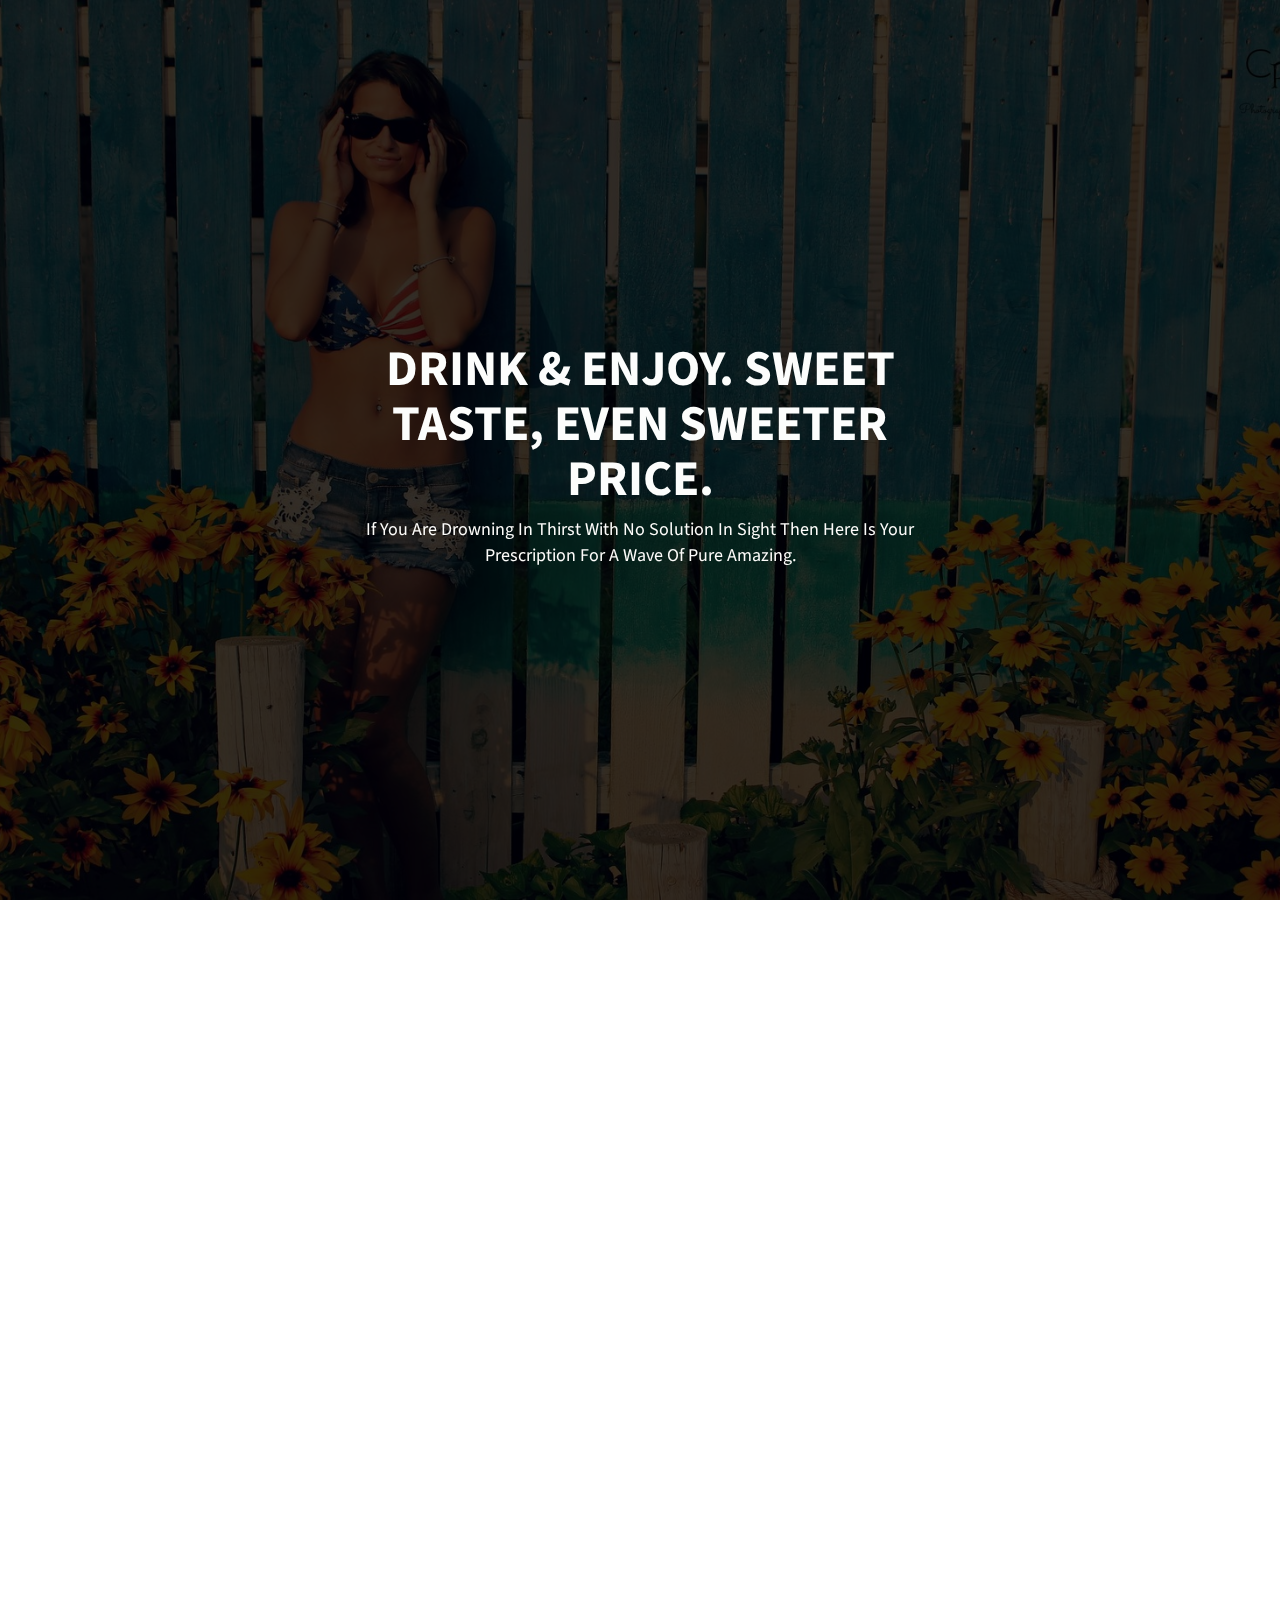
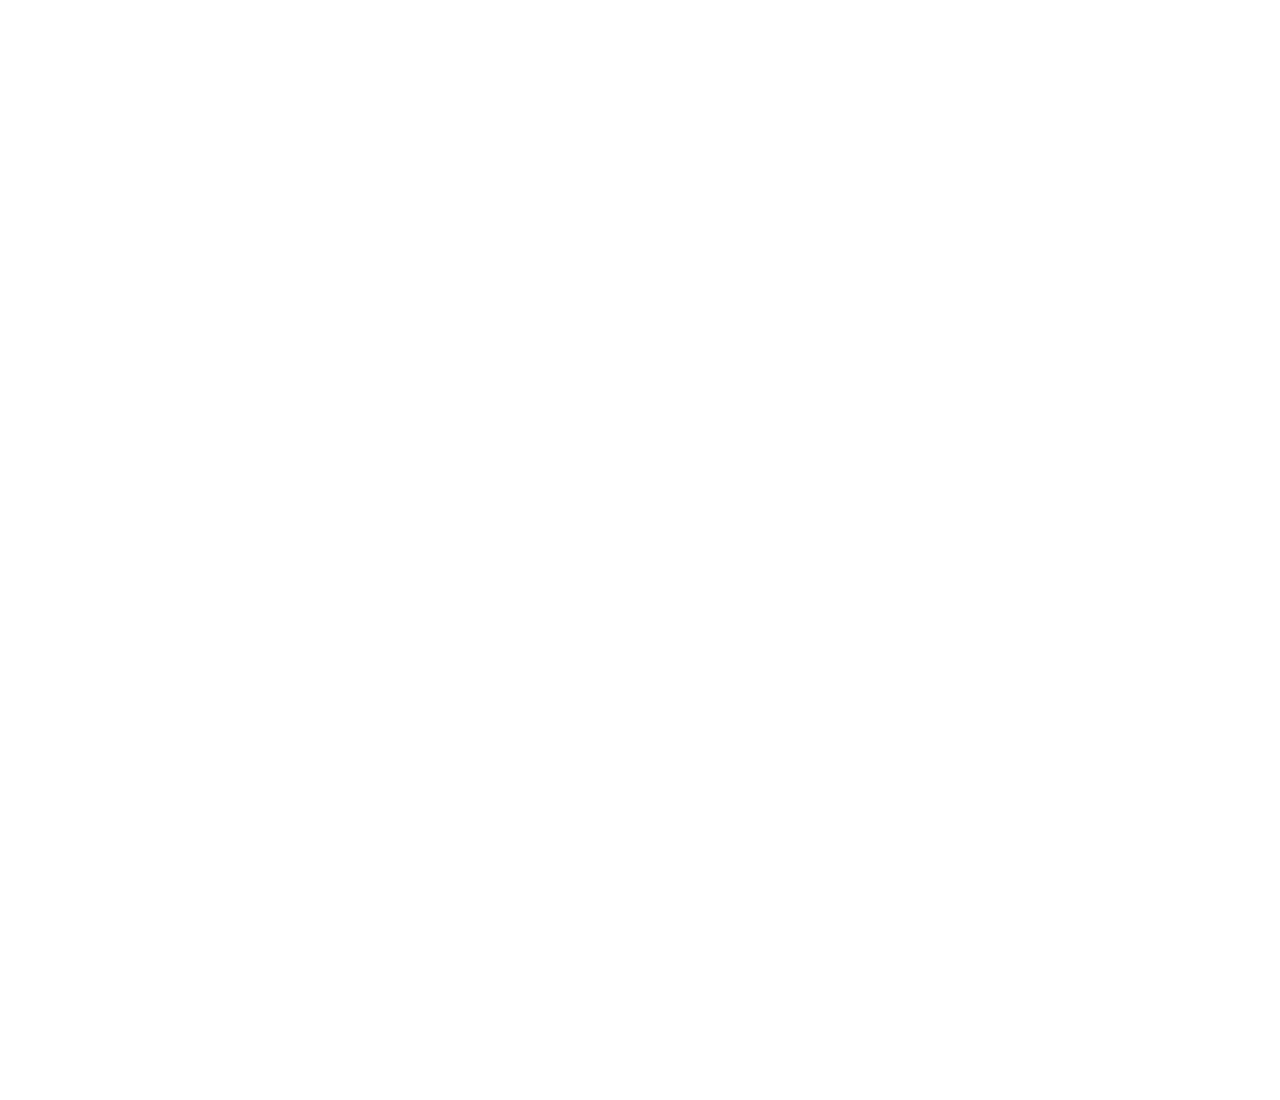
==== index.html @ 82027c2b "Three sections are completed, first and the third are incomplete" ====
<!doctype html>
<html class="no-js" lang="">
<head>
    <meta charset="utf-8">
    <meta http-equiv="x-ua-compatible" content="ie=edge">
    <title></title>
    <meta name="description" content="">
    <meta name="viewport" content="width=device-width, initial-scale=1">

    <link rel="apple-touch-icon" href="apple-touch-icon.png">
    <!-- Place favicon.ico in the root directory -->

    <link rel="stylesheet" href="css/normalize.css">
    <link rel="stylesheet" href="css/jquery.fullpage.min.css">
    <link rel="stylesheet" href="css/bootstrap.min.css">
    <link rel="stylesheet" href="css/main.css">
    <link href='https://fonts.googleapis.com/css?family=Source+Sans+Pro' rel='stylesheet' type='text/css'>
    <link href='https://fonts.googleapis.com/css?family=Allura' rel='stylesheet' type='text/css'>
    <script src="js/vendor/modernizr-2.8.3.min.js"></script>
    <!--<script src="js/vendor/jquery.shuffle.modernizr.min.js"></script>-->
</head>
<body>
<div id="layer"></div>
<div id="fullpage">
    <div class="section" id="first-section">
        <div class="container-fluid">
            <div class="row">
                <div class="col-lg-6 col-lg-offset-3">
                    <!--<div class="col-lg-10 col-lg-offset-1">-->
                    <h2 class="welcome-heading">Drink & Enjoy. Sweet taste, even sweeter price.</h2>
                    <p class="welcome-desc">If you are drowning in thirst with no solution in sight then here is your
                        prescription for a wave of pure amazing. </p>
                    <!--</div>-->
                </div>
            </div>
        </div>
    </div>
    <div class="section" id="second-section">
        <div class="container-fluid">
            <div class="row">
                <div class="col-xs-12" id="sub-sections">
                    <div class="row" id="first-half">
                        <div class="col-lg-5 col-lg-offset-2" id="message">
                            <h2 class="section-heading">Our Message</h2>
                            <p class="heading-desc">because we care</p>
                            <blockquote><p class="message-quote">
                                Ah, feel that? That's the feeling you get when you quench your thirst with a
                                refreshing Southern Sweetwater product knowing that you didn't break the bank to do so.
                                Our made in the USA product dominates taste buds by providing drinkers with a
                                refreshing, full flavor like no other.
                            </p>
                            </blockquote>
                            <p class="signature">Sweet Water</p>
                        </div>
                        <div class="col-lg-5 col-lg-offset-0 hidden-xs hidden-sm" id="art">
                            <img src="img/splash.png" alt="">
                        </div>
                    </div>
                    <div class="row" id="second-half">
                        <div class="col-lg-6 col-lg-offset-3">
                            <h1></h1>
                        </div>
                    </div>
                </div>

            </div>
        </div>
    </div>
    <div class="section" id="fourth-section">
        <div class="container-fluid">
            <div class="row">
                <h2 class="section-heading">Our Products</h2>
                <p class="heading-desc">Your satisfaction</p>
            </div>
            <div class="row">
                <!--<div class="col-lg-12 col-lg-offset-0 col-md-8 col-md-offset-2">-->
                    <!--<div class="btn-group" data-toggle="buttons">-->
                        <!--<label class="btn btn-lg btn-primary active">-->
                            <!--<input type="radio" name="options" id="all-products" autocomplete="off" checked>All-->
                        <!--</label>-->
                        <!--<label class="btn btn-lg btn-primary">-->
                            <!--<input type="radio" name="options" id="bubble-gum" autocomplete="off">Bubble Gum-->
                        <!--</label>-->
                        <!--<label class="btn btn-lg btn-primary">-->
                            <!--<input type="radio" name="options" id="fruit-punch" autocomplete="off">Fruit Punch-->
                        <!--</label>-->
                        <!--<label class="btn btn-lg btn-primary">-->
                            <!--<input type="radio" name="options" id="grape" autocomplete="off">Grape-->
                        <!--</label>-->
                        <!--<label class="btn btn-lg btn-primary">-->
                            <!--<input type="radio" name="options" id="lemonade" autocomplete="off">Lemonade-->
                        <!--</label>-->
                        <!--<label class="btn btn-lg btn-primary">-->
                            <!--<input type="radio" name="options" id="orange" autocomplete="off">Orange-->
                        <!--</label>-->
                        <!--<label class="btn btn-lg btn-primary">-->
                            <!--<input type="radio" name="options" id="raspberry" autocomplete="off">Raspberry-->
                        <!--</label>-->
                        <!--<label class="btn btn-lg btn-primary">-->
                            <!--<input type="radio" name="options" id="peach" autocomplete="off">Peach-->
                        <!--</label>-->
                        <!--<label class="btn btn-lg btn-primary">-->
                            <!--<input type="radio" name="options" id="pineapple" autocomplete="off">Pineapple-->
                        <!--</label>-->
                        <!--<label class="btn btn-lg btn-primary">-->
                            <!--<input type="radio" name="options" id="mango" autocomplete="off">Mango-->
                        <!--</label>-->
                        <!--<label class="btn btn-lg btn-primary">-->
                            <!--<input type="radio" name="options" id="strawberry" autocomplete="off">Strawberry-->
                        <!--</label>-->
                        <!--<label class="btn btn-lg btn-primary">-->
                            <!--<input type="radio" name="options" id="watermelon" autocomplete="off">Watermelon-->
                        <!--</label>-->
                    <!--</div>-->
                <!--</div>-->
                <div class="filter-options col-lg-12 col-lg-offset-0 col-md-8 col-md-offset-2">
                    <button class="btn btn-default" data-group="all">All</button>
                    <button class="btn btn-default" data-group="bubble-gum">Bubble Gum</button>
                    <button class="btn btn-default" data-group="fruit-punch">Fruit Punch</button>
                    <button class="btn btn-default" data-group="grape">Grape</button>
                    <button class="btn btn-default" data-group="lemonade">Lemonade</button>
                    <button class="btn btn-default" data-group="orange">Orange</button>
                    <button class="btn btn-default" data-group="raspberry">Raspberry</button>
                    <button class="btn btn-default" data-group="peach">Peach</button>
                    <button class="btn btn-default" data-group="pineapple">Pineapple</button>
                    <button class="btn btn-default" data-group="mango">Mango</button>
                    <button class="btn btn-default" data-group="strawberry">Strawberry</button>
                    <button class="btn btn-default" data-group="watermelon">Watermelon</button>
                </div>
            </div>

            <div id="grid" class="row products-catalog">
                <div class="col-lg-2 col-md-3 col-sm-3 col-xs-6 product-img" data-groups='["all","raspberry"]'>
                    <img
                            src="img/products/sweetwater/SW-Bottle-Blue-Raspberry.png" alt=""
                            class="img-responsive product-bottle center-block">
                    <div class="product-shadow"><img src="img/shadow4.png" class="img-responsive center-block" alt="">
                    </div>
                </div>
                <div class="col-lg-2 col-md-3 col-sm-3 col-xs-6 product-img" data-groups='["all","fruit-punch"]'><img
                        src="img/products/sweetwater/SW-Bottle-Fruit-Punch.png" alt=""
                        class="img-responsive product-bottle center-block">
                    <div class="product-shadow"><img src="img/shadow4.png" class="img-responsive center-block" alt="">
                    </div>
                </div>
                <div class="col-lg-2 col-md-3 col-sm-3 col-xs-6 product-img" data-groups='["all","grape"]'><img
                        src="img/products/sweetwater/SW-Bottle-Grape.png" alt=""
                        class="img-responsive product-bottle center-block">
                    <div class="product-shadow"><img src="img/shadow4.png" class="img-responsive center-block" alt="">
                    </div>
                </div>
                <div class="col-lg-2 col-md-3 col-sm-3 col-xs-6 product-img" data-groups='["all","strawberry"]'><img
                        src="img/products/sweetwater/SW-Bottle-Kiwi-Strawberry.png"
                        alt=""
                        class="img-responsive product-bottle center-block">
                    <div class="product-shadow"><img src="img/shadow4.png" class="img-responsive center-block" alt="">
                    </div>
                </div>
                <div class="col-lg-2 col-md-3 col-sm-3 col-xs-6 product-img" data-groups='["all","mango"]'>
                    <img src="img/products/sweetwater/SW-Bottle-Mango.png"
                         alt=""
                         class="img-responsive product-bottle center-block">
                    <div class="product-shadow"><img src="img/shadow4.png" class="img-responsive center-block" alt="">
                    </div>
                </div>
                <div class="col-lg-2 col-md-3 col-sm-3 col-xs-6 product-img" data-groups='["all","pineapple"]'><img
                        src="img/products/sweetwater/SW-Bottle-Pineapple.png" alt=""
                        class="img-responsive product-bottle center-block">
                    <div class="product-shadow"><img src="img/shadow4.png" class="img-responsive center-block" alt="">
                    </div>
                </div>
                <div class="col-lg-2 col-md-3 col-sm-3 col-xs-6 product-img" data-groups='["all",""]'><img
                        src="img/products/sweetwater/SW-Bottle-Strawberry.png" alt="strawberry"
                        class="img-responsive product-bottle center-block">
                    <div class="product-shadow"><img src="img/shadow4.png" class="img-responsive center-block" alt="">
                    </div>
                </div>
                <div class="col-lg-2 col-md-3 col-sm-3 col-xs-6 product-img" data-groups='["all","watermelon"]'><img
                        src="img/products/sweetwater/SW-Bottle-Watermelon.png" alt=""
                        class="img-responsive product-bottle center-block">
                    <div class="product-shadow"><img src="img/shadow4.png" class="img-responsive center-block" alt="">
                    </div>
                </div>
                <div class="col-lg-2 col-md-3 col-sm-3 col-xs-6 product-img" data-groups='["all","bubble-gum"]'>
                    <img src="img/products/sweeties/Bubble-Gum-Blast.png"
                         alt=""
                         class="img-responsive product-bottle center-block">
                    <div class="product-shadow"><img src="img/shadow4.png" class="img-responsive center-block" alt="">
                    </div>
                </div>
                <div class="col-lg-2 col-md-3 col-sm-3 col-xs-6 product-img" data-groups='["all","fruit-punch"]'><img
                        src="img/products/sweeties/Fruit-Punch-Fandango.png" alt=""
                        class="img-responsive product-bottle center-block">
                    <div class="product-shadow"><img src="img/shadow4.png" class="img-responsive center-block" alt="">
                    </div>
                </div>
                <div class="col-lg-2 col-md-3 col-sm-3 col-xs-6 product-img" data-groups='["all","grape"]'><img
                        src="img/products/sweeties/Giggle-Grape.png" alt=""
                        class="img-responsive product-bottle center-block">
                    <div class="product-shadow"><img src="img/shadow4.png" class="img-responsive center-block" alt="">
                    </div>
                </div>
                <div class="col-lg-2 col-md-3 col-sm-3 col-xs-6 product-img" data-groups='["all","grape"]'><img
                        src="img/products/sweeties/Kooky-Kiwi-Grape-sm.png" alt=""
                        class="img-responsive product-bottle center-block">
                    <div class="product-shadow"><img src="img/shadow4.png" class="img-responsive center-block" alt="">
                    </div>
                </div>
                <div class="col-lg-2 col-md-3 col-sm-3 col-xs-6 product-img" data-groups='["all","lemonade"]'>
                    <img src="img/products/sweeties/Lucky-Lemonade.png"
                         alt=""
                         class="img-responsive product-bottle center-block">
                    <div class="product-shadow"><img src="img/shadow4.png" class="img-responsive center-block" alt="">
                    </div>
                </div>
                <div class="col-lg-2 col-md-3 col-sm-3 col-xs-6 product-img" data-groups='["all","cherry"]'><img
                        src="img/products/sweeties/Merry-Cherry.png" alt=""
                        class="img-responsive product-bottle center-block">
                    <div class="product-shadow"><img src="img/shadow4.png" class="img-responsive center-block" alt="">
                    </div>
                </div>
                <div class="col-lg-2 col-md-3 col-sm-3 col-xs-6 product-img" data-groups='["all","orange"]'><img
                        src="img/products/sweeties/Outrageous-Orange.png" alt=""
                        class="img-responsive product-bottle center-block">
                    <div class="product-shadow"><img src="img/shadow4.png" class="img-responsive center-block" alt="">
                    </div>
                </div>
                <div class="col-lg-2 col-md-3 col-sm-3 col-xs-6 product-img" data-groups='["all","raspberry"]'><img
                        src="img/products/sweeties/Peek-A-Blue-Raspberry.png" alt=""
                        class="img-responsive product-bottle center-block">
                    <div class="product-shadow"><img src="img/shadow4.png" class="img-responsive center-block" alt="">
                    </div>
                </div>
                <div class="col-lg-2 col-md-3 col-sm-3 col-xs-6 product-img" data-groups='["all","watermelon","peach"]'>
                    <img
                            src="img/products/sweeties/Persnickety-Peach-Watermelon.png"
                            alt=""
                            class="img-responsive product-bottle center-block">
                    <div class="product-shadow"><img src="img/shadow4.png" class="img-responsive center-block" alt="">
                    </div>
                </div>
                <div class="col-lg-2 col-md-3 col-sm-3 col-xs-6 product-img" data-groups='["all","lemonade"]'><img
                        src="img/products/sweeties/Precious-Pink-Lemonade.png" alt=""
                        class="img-responsive product-bottle center-block">
                    <div class="product-shadow"><img src="img/shadow4.png" class="img-responsive center-block" alt="">
                    </div>
                </div>
            </div>
        </div>
    </div>
</div>


<script src="https://code.jquery.com/jquery-1.12.0.min.js"></script>
<script>window.jQuery || document.write('<script src="js/vendor/jquery-1.12.0.min.js"><\/script>')</script>
<script src="js/plugins.js"></script>
<script src="js/vendor/bootstrap.min.js"></script>
<script src="js/vendor/jquery.shuffle.min.js"></script>
<script src="js/vendor/jquery.fullpage.min.js"></script>
<script src="js/vendor/jquery.slimscroll.min.js"></script>
<script src="js/vendor/jquery.backstretch.min.js"></script>
<script src="js/main.js"></script>
</body>
</html>
---- css/main.css ----
/*! HTML5 Boilerplate v5.3.0 | MIT License | https://html5boilerplate.com/ */

/*
 * What follows is the result of much research on cross-browser styling.
 * Credit left inline and big thanks to Nicolas Gallagher, Jonathan Neal,
 * Kroc Camen, and the H5BP dev community and team.
 */

/* ==========================================================================
   Base styles: opinionated defaults
   ========================================================================== */

html {
    color: #222;
    font-size: 1em;
    line-height: 1.4;
}

/*
 * Remove text-shadow in selection highlight:
 * https://twitter.com/miketaylr/status/12228805301
 *
 * These selection rule sets have to be separate.
 * Customize the background color to match your design.
 */

::-moz-selection {
    background: #b3d4fc;
    text-shadow: none;
}

::selection {
    background: #b3d4fc;
    text-shadow: none;
}

/*
 * A better looking default horizontal rule
 */

hr {
    display: block;
    height: 1px;
    border: 0;
    border-top: 1px solid #ccc;
    margin: 1em 0;
    padding: 0;
}

/*
 * Remove the gap between audio, canvas, iframes,
 * images, videos and the bottom of their containers:
 * https://github.com/h5bp/html5-boilerplate/issues/440
 */

audio,
canvas,
iframe,
img,
svg,
video {
    vertical-align: middle;
}

/*
 * Remove default fieldset styles.
 */

fieldset {
    border: 0;
    margin: 0;
    padding: 0;
}

/*
 * Allow only vertical resizing of textareas.
 */

textarea {
    resize: vertical;
}

/* ==========================================================================
   Browser Upgrade Prompt
   ========================================================================== */

.browserupgrade {
    margin: 0.2em 0;
    background: #ccc;
    color: #000;
    padding: 0.2em 0;
}

/* ==========================================================================
   Author's custom styles
   ========================================================================== */

/* ==========================================================================
   Helper classes
   ========================================================================== */

/*
 * Hide visually and from screen readers
 */

.hidden {
    display: none !important;
}

/*
 * Hide only visually, but have it available for screen readers:
 * http://snook.ca/archives/html_and_css/hiding-content-for-accessibility
 */

.visuallyhidden {
    border: 0;
    clip: rect(0 0 0 0);
    height: 1px;
    margin: -1px;
    overflow: hidden;
    padding: 0;
    position: absolute;
    width: 1px;
}

/*
 * Extends the .visuallyhidden class to allow the element
 * to be focusable when navigated to via the keyboard:
 * https://www.drupal.org/node/897638
 */

.visuallyhidden.focusable:active,
.visuallyhidden.focusable:focus {
    clip: auto;
    height: auto;
    margin: 0;
    overflow: visible;
    position: static;
    width: auto;
}

/*
 * Hide visually and from screen readers, but maintain layout
 */

.invisible {
    visibility: hidden;
}

/*
 * Clearfix: contain floats
 *
 * For modern browsers
 * 1. The space content is one way to avoid an Opera bug when the
 *    `contenteditable` attribute is included anywhere else in the document.
 *    Otherwise it causes space to appear at the top and bottom of elements
 *    that receive the `clearfix` class.
 * 2. The use of `table` rather than `block` is only necessary if using
 *    `:before` to contain the top-margins of child elements.
 */

.clearfix:before,
.clearfix:after {
    content: " "; /* 1 */
    display: table; /* 2 */
}

.clearfix:after {
    clear: both;
}

.center-block {
    display: block;
    margin-left: auto;
    margin-right: auto;
}

.centering {
    float: none;
    margin: 0 auto;
}

.vcenter {
    display: inline-block;
    vertical-align: middle;
    float: none;
}

/* ==========================================================================
   EXAMPLE Media Queries for Responsive Design.
   These examples override the primary ('mobile first') styles.
   Modify as content requires.
   ========================================================================== */

@media only screen and (min-width: 35em) {
    /* Style adjustments for viewports that meet the condition */
}

@media print,
(-webkit-min-device-pixel-ratio: 1.25),
(min-resolution: 1.25dppx),
(min-resolution: 120dpi) {
    /* Style adjustments for high resolution devices */
}

/* ==========================================================================
   Print styles.
   Inlined to avoid the additional HTTP request:
   http://www.phpied.com/delay-loading-your-print-css/
   ========================================================================== */

@media print {
    *,
    *:before,
    *:after,
    *:first-letter,
    *:first-line {
        background: transparent !important;
        color: #000 !important;
        /* Black prints faster:
                                          http://www.sanbeiji.com/archives/953 */
        box-shadow: none !important;
        text-shadow: none !important;
    }

    a,
    a:visited {
        text-decoration: underline;
    }

    a[href]:after {
        content: " (" attr(href) ")";
    }

    abbr[title]:after {
        content: " (" attr(title) ")";
    }

    /*
     * Don't show links that are fragment identifiers,
     * or use the `javascript:` pseudo protocol
     */
    a[href^="#"]:after,
    a[href^="javascript:"]:after {
        content: "";
    }

    pre,
    blockquote {
        border: 1px solid #999;
        page-break-inside: avoid;
    }

    /*
     * Printing Tables:
     * http://css-discuss.incutio.com/wiki/Printing_Tables
     */
    thead {
        display: table-header-group;
    }

    tr,
    img {
        page-break-inside: avoid;
    }

    img {
        max-width: 100% !important;
    }

    p,
    h2,
    h3 {
        orphans: 3;
        widows: 3;
    }

    h2,
    h3 {
        page-break-after: avoid;
    }
}

/* All of the custom styles go over here*/

html,
body {
    min-height: 100%;
    padding: 0;
    margin: 0;
    width: auto !important;
    overflow-x: hidden !important;
}

body {
    font-family: 'Source Sans Pro', sans-serif;;
}

#layer {
    top: 0;
    left: 0;
    position: fixed;
    height: 100%;
    width: 100%;
    background-color: rgba(0, 0, 0, 0.8);
    z-index: -100;
}

.row {
    text-align: center;
}

.welcome-heading {

    color: #FCFDFC;
    font-weight: bold;
    font-size: 50px;
    text-transform: uppercase;
}

.welcome-desc {
    color: #FDFCFA;
    text-transform: capitalize;
    /*color: rgba(252, 253, 252, 0.6);*/
    font-size: 18px;
}

#second-section .fp-tableCell {
    /*vertical-align: top !important;*/
}

/*#second-section .fp-tableCell .container-fluid, #second-section .fp-tableCell .container-fluid > .row, #second-section .fp-tableCell .container-fluid > .row >#sub-sections {*/
/*height: inherit;*/
/*}*/
#second-section .container-fluid {
    padding: 0;
}

#second-section #first-half {
    background-color: #ffffff;
}

/*#second-section #first-half {*/
/*height: 50%;*/
/*min-height:250px;*/
/*background-color: #FFFFFF;*/
/*}*/
/*#second-section #first-half > div{*/
/*height: inherit;*/
/*}*/
/*#second-section #second-half {*/
/*height: 50%;*/
/*min-height:250px;*/
/*!*background-color: #FFFFFF;*!*/
/*}*/
.section-heading {
    color: #252525;
    text-transform: uppercase;
    font-weight: bolder;
    font-size: 35px;
}

#art {
    /*background-image: url('../img/splash.png');*/
    /*background-repeat: no-repeat;*/
    text-align: right;
    /*position: relative;*/
    bottom: 0;
    z-index: 20;
    height: 100%;
}

.message-quote {
    font-style: italic;
    font-size: 15px;
    color: #9E9E9E;
}

#message {
    padding-top: 40px;
}

.signature {
    font-size: 45px;
    font-style: italic;
    font-family: 'Allura', cursive;
    text-align: center;
}

#fourth-section {
    background-color: #ffffff;
}

.heading-desc {
    text-transform: capitalize;
    font-family: 'Allura', cursive;
    color: #898989;
    font-size: 25px;
}

.heading-desc:before {
    content: "";
    margin-right: 20px;
    width: 50px;
    height: 1px;
    background-color: #DEDEDE;
    display: inline-block;
    vertical-align: 10%;
}

.heading-desc:after {
    content: "";
    margin-left: 20px;
    width: 50px;
    height: 1px;
    background-color: #DEDEDE;;
    display: inline-block;
    vertical-align: 10%;
}

.products-catalog {
    /*margin-top: 50px;*/
}
.product-img{
    padding-top: 20px;
    padding-bottom: 20px;
}

.product-img > .product-bottle {
    position: relative;
    -webkit-transition: all ease 0.1s;
    -moz-transition: all ease 0.1s;
    -ms-transition: all ease 0.1s;
    -o-transition: all ease 0.1s;
    transition: all ease 0.1s;
    -webkit-transition-property: top, bottom;
    bottom: 0;
}

.product-img > .product-bottle:hover {
    bottom: 10px;
    -webkit-transition-property: top, bottom;
    -webkit-transition: all ease 0.1s;
    -moz-transition: all ease 0.1s;
    -ms-transition: all ease 0.1s;
    -o-transition: all ease 0.1s;
    transition: all ease 0.1s;

}

.product-shadow {
    /*position: fixed;*/
    /*width: inherit;*/
    margin-top: -8px;
    text-align: center;
}

#grid{
    padding:0 20px 0px 20px !important;
}
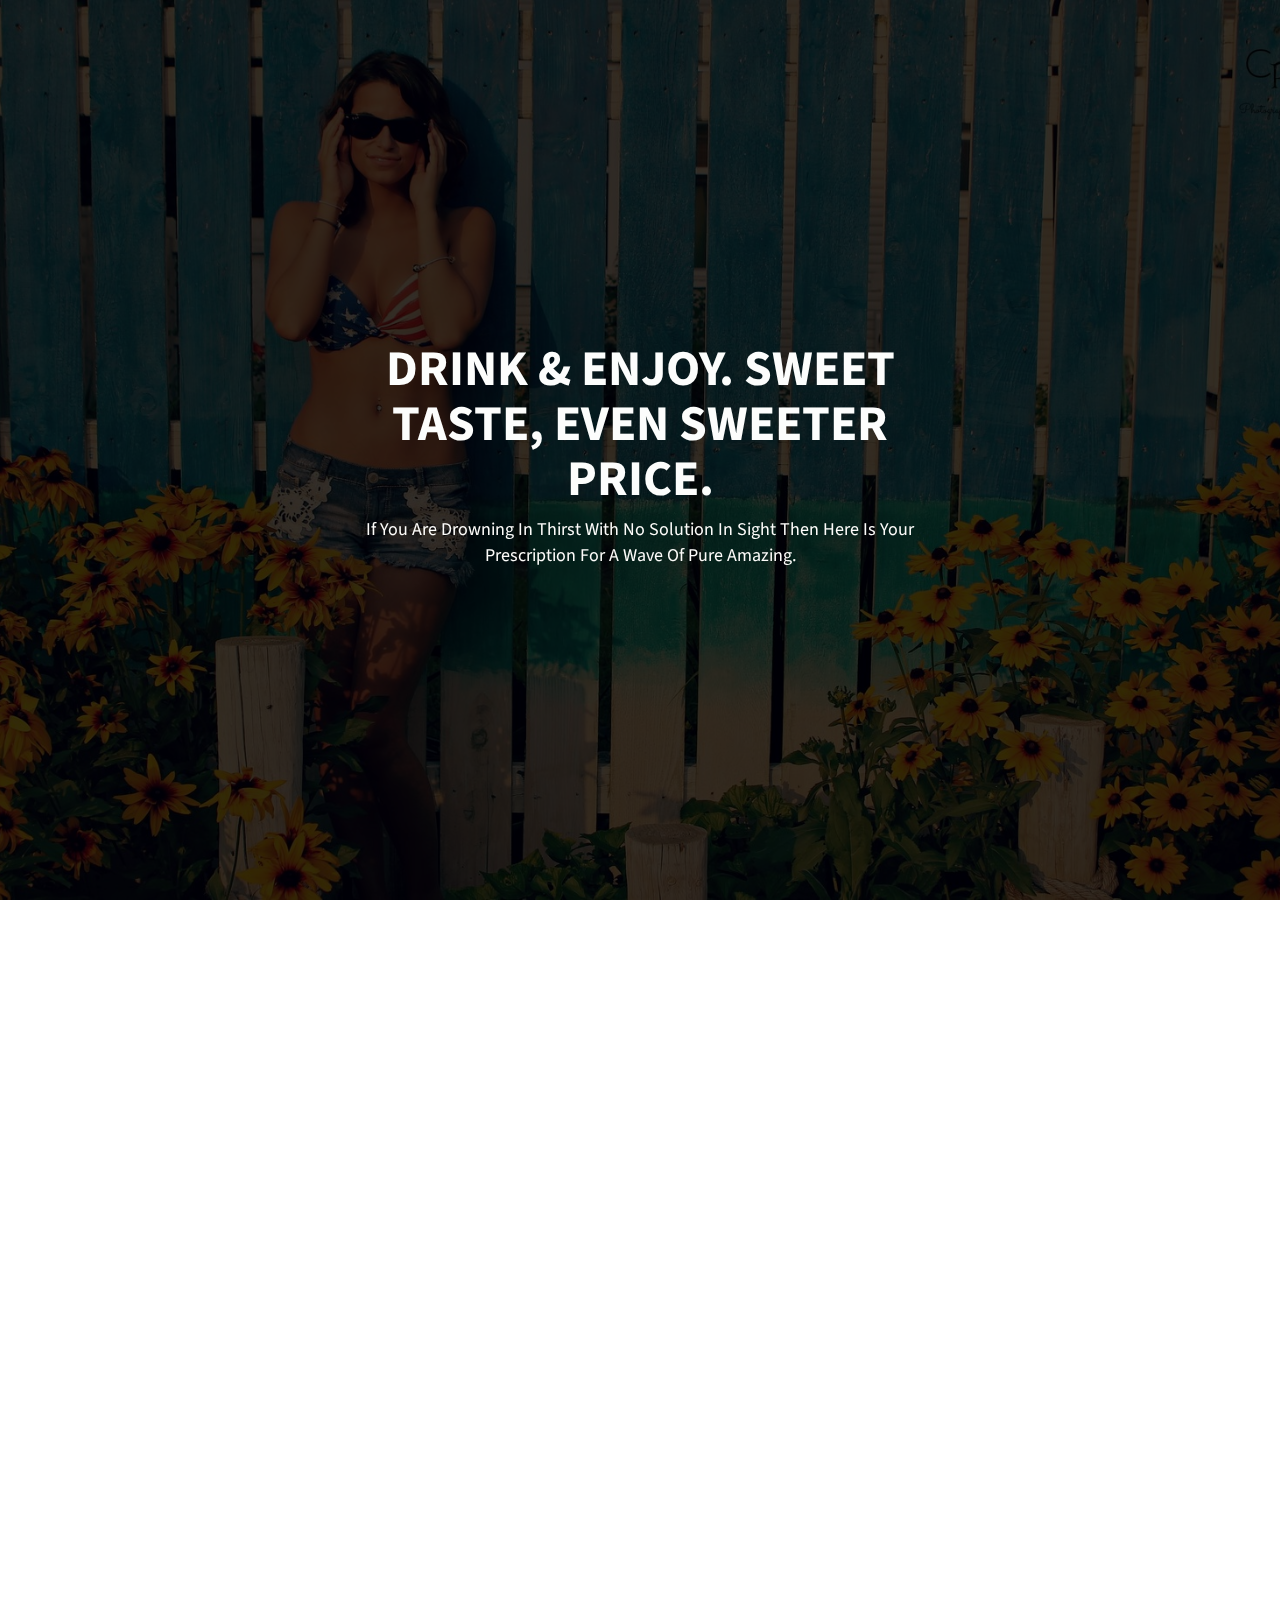
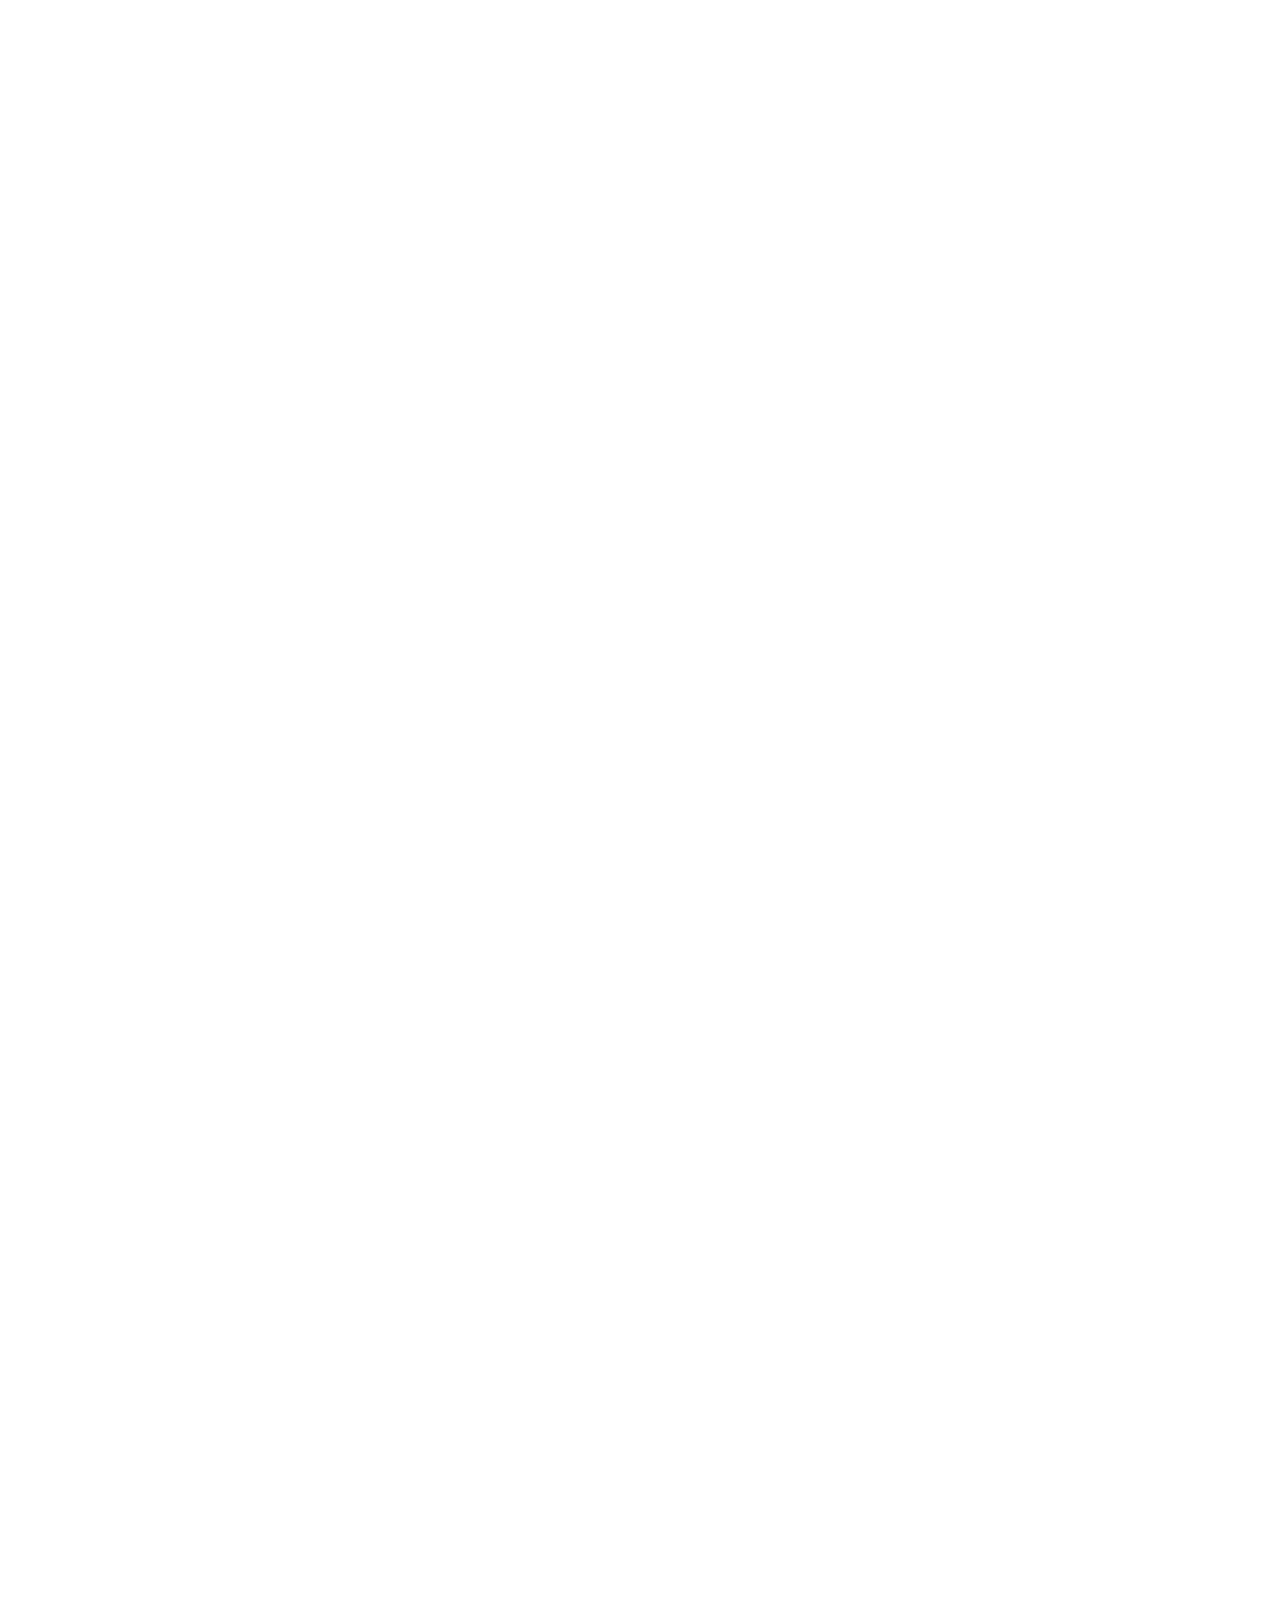
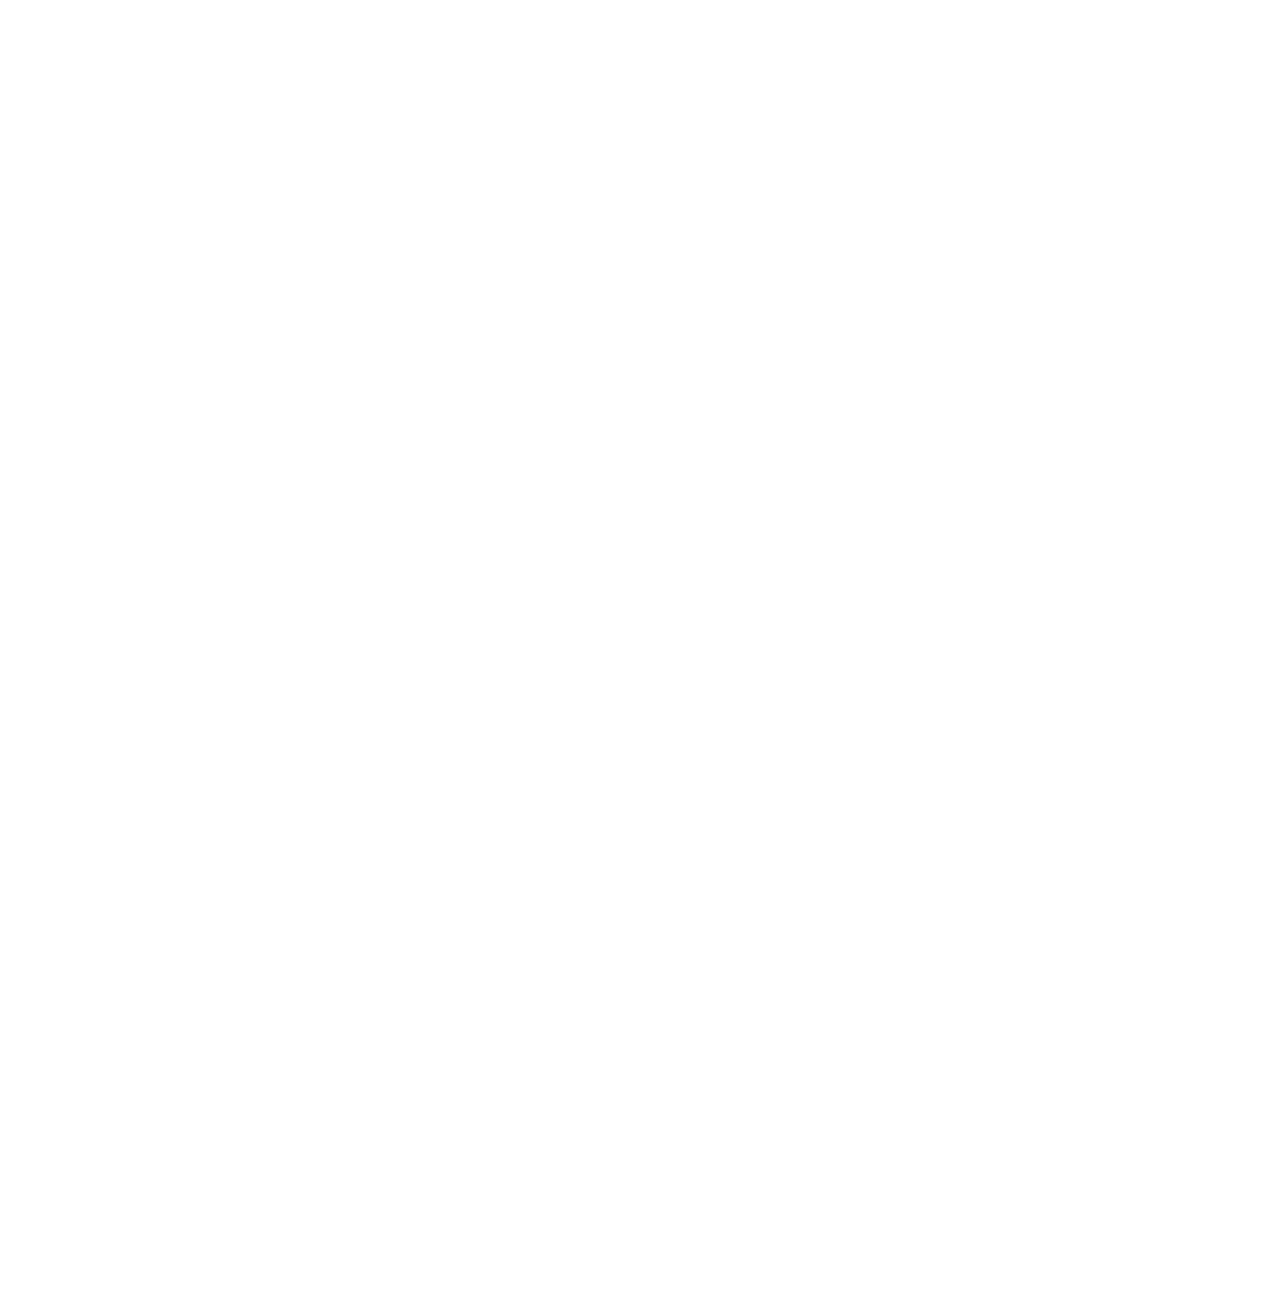
==== commit 6e8981a6: "Added the fourth and fifth section" ====
--- a/index.html
+++ b/index.html
@@ -14,6 +14,7 @@
     <link rel="stylesheet" href="css/jquery.fullpage.min.css">
     <link rel="stylesheet" href="css/bootstrap.min.css">
     <link rel="stylesheet" href="css/main.css">
+    <link rel="stylesheet" href="css/font-awesome.min.css">
     <link href='https://fonts.googleapis.com/css?family=Source+Sans+Pro' rel='stylesheet' type='text/css'>
     <link href='https://fonts.googleapis.com/css?family=Allura' rel='stylesheet' type='text/css'>
     <script src="js/vendor/modernizr-2.8.3.min.js"></script>
@@ -66,53 +67,13 @@
             </div>
         </div>
     </div>
-    <div class="section" id="fourth-section">
+    <div class="section" id="third-section">
         <div class="container-fluid">
             <div class="row">
                 <h2 class="section-heading">Our Products</h2>
                 <p class="heading-desc">Your satisfaction</p>
             </div>
             <div class="row">
-                <!--<div class="col-lg-12 col-lg-offset-0 col-md-8 col-md-offset-2">-->
-                    <!--<div class="btn-group" data-toggle="buttons">-->
-                        <!--<label class="btn btn-lg btn-primary active">-->
-                            <!--<input type="radio" name="options" id="all-products" autocomplete="off" checked>All-->
-                        <!--</label>-->
-                        <!--<label class="btn btn-lg btn-primary">-->
-                            <!--<input type="radio" name="options" id="bubble-gum" autocomplete="off">Bubble Gum-->
-                        <!--</label>-->
-                        <!--<label class="btn btn-lg btn-primary">-->
-                            <!--<input type="radio" name="options" id="fruit-punch" autocomplete="off">Fruit Punch-->
-                        <!--</label>-->
-                        <!--<label class="btn btn-lg btn-primary">-->
-                            <!--<input type="radio" name="options" id="grape" autocomplete="off">Grape-->
-                        <!--</label>-->
-                        <!--<label class="btn btn-lg btn-primary">-->
-                            <!--<input type="radio" name="options" id="lemonade" autocomplete="off">Lemonade-->
-                        <!--</label>-->
-                        <!--<label class="btn btn-lg btn-primary">-->
-                            <!--<input type="radio" name="options" id="orange" autocomplete="off">Orange-->
-                        <!--</label>-->
-                        <!--<label class="btn btn-lg btn-primary">-->
-                            <!--<input type="radio" name="options" id="raspberry" autocomplete="off">Raspberry-->
-                        <!--</label>-->
-                        <!--<label class="btn btn-lg btn-primary">-->
-                            <!--<input type="radio" name="options" id="peach" autocomplete="off">Peach-->
-                        <!--</label>-->
-                        <!--<label class="btn btn-lg btn-primary">-->
-                            <!--<input type="radio" name="options" id="pineapple" autocomplete="off">Pineapple-->
-                        <!--</label>-->
-                        <!--<label class="btn btn-lg btn-primary">-->
-                            <!--<input type="radio" name="options" id="mango" autocomplete="off">Mango-->
-                        <!--</label>-->
-                        <!--<label class="btn btn-lg btn-primary">-->
-                            <!--<input type="radio" name="options" id="strawberry" autocomplete="off">Strawberry-->
-                        <!--</label>-->
-                        <!--<label class="btn btn-lg btn-primary">-->
-                            <!--<input type="radio" name="options" id="watermelon" autocomplete="off">Watermelon-->
-                        <!--</label>-->
-                    <!--</div>-->
-                <!--</div>-->
                 <div class="filter-options col-lg-12 col-lg-offset-0 col-md-8 col-md-offset-2">
                     <button class="btn btn-default" data-group="all">All</button>
                     <button class="btn btn-default" data-group="bubble-gum">Bubble Gum</button>
@@ -248,6 +209,125 @@
             </div>
         </div>
     </div>
+    <dv class="section" data-anchor="about-page">
+        <div class="container-fluid">
+            <div class="col-xs-12">
+                <div class="row section-head">
+                    <div class=" col-md-10 col-md-offset-1 col-lg-10 col-lg-offset-1">
+                        <h3 class="section-heading-light">What's <span class="highlight">awesome</span> about us?</h3>
+                        <p class="sect-heading-desc">Southern Sweetwater provides an outstanding product without fail.
+                            Who are we? Southern
+                            Sweetwater is a new product launched to provide exceptional flavor to people on the go.
+                            A unique combination of affordability and good flavor allows our product to tempt the taste
+                            buds. We've put a lot of research and marketing behind our product to ensure it meets
+                            customer needs. We ship throughout the country. You'll find our products in many grocery
+                            stores and convenience stores throughout the nation.</p>
+                    </div>
+                </div>
+                <div class="row">
+                    <div class="col-xs-12 col-sm-4 col-md-4 col-lg-4">
+                        <div class="feature-icon"><i class="fa fa-smile-o"></i></div>
+                        <h3 class="feature-head">Sweet taste, even sweeter price</h3>
+                        <p class="feature-desc">That's our motto and that's exactly what we live up to with each bottle
+                            of product you consume. With an enjoyable taste, you simply cannot be beat the pricing, just
+                            $1 for
+                            24 ounces of pure enjoyment. Yes, it is that good. No, we are not exaggerating.
+                        </p>
+                    </div>
+
+                    <div class="col-xs-12 col-sm-4 col-md-4 col-lg-4">
+                        <div class="feature-icon"><i class="fa fa-bolt"></i></div>
+                        <h3 class="feature-head">Why Choose Southern Sweetwater?</h3>
+                        <p class="feature-desc">Our product is exceptional. Priced right, and priced to sell, our
+                            products, including our fruit drinks, are proven sellers. They have become some of the most
+                            popular drinks on convenience store shelves in many markets. To find out if what we have to
+                            offer is right for you, simply take the time to enjoy a refreshing sample. It's that good.
+                        </p>
+                    </div>
+
+
+                    <div class="col-xs-12 col-sm-4 col-md-4 col-lg-4">
+                        <div class="feature-icon"><i class="fa fa-male"></i></div>
+                        <h3 class="feature-head">Amazing Flavors</h3>
+                        <p class="feature-desc">With 8 flavors and a stylish, eye-catching bottle, people grab our
+                            bottle when they need a refreshing way to cool down or a boost of sugar to get them through
+                            the day.
+                        </p>
+                    </div>
+                </div>
+            </div>
+        </div>
+    </dv>
+    <div class="section" data-anchor="contact-page">
+        <div class="container-fluid">
+            <div class="col-xs-10 col-xs-offset-1 col-sm-8 col-sm-offset-2 col-md-8 col-md-offset-2 col-lg-6 col-lg-offset-3 header">
+                <h2 class="section-heading-light">Contact US</h2>
+
+                <p class="sect-heading-desc">Do not hesitate to drop us a couple of lines. Leave us a message. </p>
+            </div>
+
+            <div class="col-xs-12">
+                <div class="form-group">
+                    <form class="form-horizontal" id="contact-form" action="mail.php" method="post">
+                        <div class="col-xs-12 col-sm-12 col-md-6 col-lg-4 col-lg-offset-2">
+                            <div class="form-group center-block">
+                                <div class="col-xs-12 col-sm-6 col-md-6 col-lg-6">
+                                    <input name="full_name" type="text" placeholder="Enter Full Name"
+                                           class="form-control"
+                                           id="full_name" required/>
+                                </div>
+                                <div class="col-xs-12 col-sm-6 col-md-6 col-lg-6">
+                                    <input name="email" type="email" placeholder="Enter the email"
+                                           class="form-control"
+                                           id="subject" required/>
+                                </div>
+                                <div class="col-xs-12">
+                                    <input name="subject" type="text" placeholder="Enter the subject"
+                                           class="form-control"
+                                           id="email" required/>
+                                </div>
+                            </div>
+                            <div class="form-group ">
+
+                                <div class="col-lg-12">
+							<textarea name="message" class="form-control" name="" id="message" rows="6"
+                                      placeholder="Your Message Goes Here" required></textarea>
+                                </div>
+                            </div>
+                            <div class="form-group">
+                                <div class="col-lg-4">
+                                    <button class="btn btn-default btn-submit" class="submit" id="submit-form"
+                                            type="submit"
+                                            required>Send
+                                    </button>
+                                </div>
+                            </div>
+                        </div>
+                        <div class="col-xs-12 col-sm-12 col-md-6 col-lg-6">
+                            <div class="row contact">
+                                <div class="col-lg-12">
+                                    <div class="col-lg-8">
+                                        <h4><a class="nostyle" href="mailto: info@speedzoneenergy.com"><i
+                                                class="fa fa-envelope icon-contact"></i>info <span
+                                                class="highlight">@speedzoneenergy.com</span></a>
+                                        </h4>
+
+                                        <h4><i class="fa fa-phone icon-contact"></i>(866)740-9601</h4>
+                                        <h4><i class="fa fa-map-marker icon-contact"></i> 3675 Roberts St.</h4>
+                                        <h4><i class="fa fa-map-marker icon-contact empty-icon"></i>Beaumont, Texas
+                                            77707</h4>
+
+
+                                    </div>
+                                </div>
+                            </div>
+                        </div>
+                    </form>
+                </div>
+            </div>
+        </div>
+    </div>
+
 </div>
 
 
--- a/css/main.css
+++ b/css/main.css
@@ -359,6 +359,12 @@
     font-weight: bolder;
     font-size: 35px;
 }
+.section-heading-light {
+    color: #ffffff;
+    text-transform: uppercase;
+    font-weight: bolder;
+    font-size: 35px;
+}
 
 #art {
     /*background-image: url('../img/splash.png');*/
@@ -387,7 +393,7 @@
     text-align: center;
 }
 
-#fourth-section {
+#third-section {
     background-color: #ffffff;
 }
 
@@ -417,6 +423,15 @@
     display: inline-block;
     vertical-align: 10%;
 }
+
+.sect-heading-desc {
+    font-size: 20px;
+    margin-bottom: 80px;
+    color: #fff;
+    color: rgba(255, 255, 255, 0.8);
+
+}
+
 
 .products-catalog {
     /*margin-top: 50px;*/
@@ -457,4 +472,159 @@
 
 #grid{
     padding:0 20px 0px 20px !important;
-}+}
+
+.feature-icon {
+    font-size: 30px;
+}
+
+.feature-desc {
+    /*text-justify: distribute;*/
+    text-align: center;
+    font-size: 40px;
+}
+
+.feature-icon i {
+    width: 50px;
+    height: 50px;
+    background: transparent;
+    color: #Ef3B39;
+    border: 4px solid #fff;
+    border-radius: 50%;
+    padding: 6px 2px 2px 2px;
+}
+
+.feature-icon i:hover {
+    background: rgba(255, 255, 255, 0.5);
+    cursor: pointer;
+    transition: all 0.5s ease;
+    border: 4px solid #Ef3B39;
+    -webkit-border-radius: 0px;
+    -moz-border-radius: 0px;
+    border-radius: 10px;
+    color: #fff;
+    /*font-weight: bold;*/
+    text-transform: uppercase;
+    font-weight: bold;
+    /*font-size: 20px;*/
+    transition: all 0.5s ease;
+    outline: none;
+}
+
+.feature-head {
+    color: #fff;
+    font-weight: bolder;
+    font-size: 25px;
+}
+
+.feature-desc {
+    color: #fff;
+    color: rgba(255, 255, 255, 0.8);
+    font-size: 18px;
+    padding: 5px;
+    transition: all 0.5s ease;
+}
+
+.feature-desc:hover {
+    color: #fff;
+    cursor: pointer;
+    border-radius: 2px;
+    color: rgba(255, 255, 255, 0.8);
+    font-size: 18px;
+    background-color: rgba(0, 0, 0, 0.5);
+}
+
+/*CSS for contact Section*/
+
+#contact-form {
+    text-align: left;
+}
+
+#seventh .wrapper > div:first-child {
+    margin-bottom: 40px;
+}
+
+#contact-form input {
+    margin-bottom: 15px;
+}
+
+.btn-submit {
+    color: #ffffff;
+    border-color: #ffffff;
+    background-image: none;
+    background: transparent;
+    transition: all 500ms;
+}
+
+.btn-submit:hover {
+    background-color: rgba(255, 255, 255, 0.2);
+    color: #ffffff;
+}
+
+.btn-submit:focus {
+    background-color: rgba(255, 255, 255, 0.2);
+    color: #ffffff;
+}
+
+.form-control {
+    border-color: #ffffff;
+!important;
+    box-shadow: 0 0 8px rgba(155, 89, 182, 0.2);
+    outline: 0 none;
+    background-color: transparent;
+    color: #ffffff;
+}
+
+.form-control:focus {
+
+    color: #000;
+}
+
+.inner-txt-visibe {
+
+}
+
+.form-control:hover {
+    border-color: rgba(239, 59, 57, 1);
+!important;
+    box-shadow: 0 0 10px rgba(239, 59, 57, 1);
+    outline: 0 none;
+    /*background-color: #ffffff;*/
+}
+
+.form-control:focus {
+    border-color: rgba(239, 59, 57, 1);
+!important;
+    box-shadow: 0 0 10px rgba(239, 59, 57, 1);
+    outline: 0 none;
+    background-color: #ffffff;
+}
+
+.error {
+    color: #BF55EC;
+}
+
+.contact {
+
+    font-family: 'Exo', sans-serif;
+}
+
+.contact h4 {
+    font-family: 'Exo', sans-serif;
+}
+
+.contact p {
+    font-size: 14px;
+    opacity: 0.8;
+}
+
+.icon-contact {
+    color: #ef3b39;
+    opacity: 0.7;
+    margin-right: 10px;
+}
+.empty-icon{
+    color: transparent !important;
+    /*visibility: hidden !important;*/
+    /*display: none;*/
+}
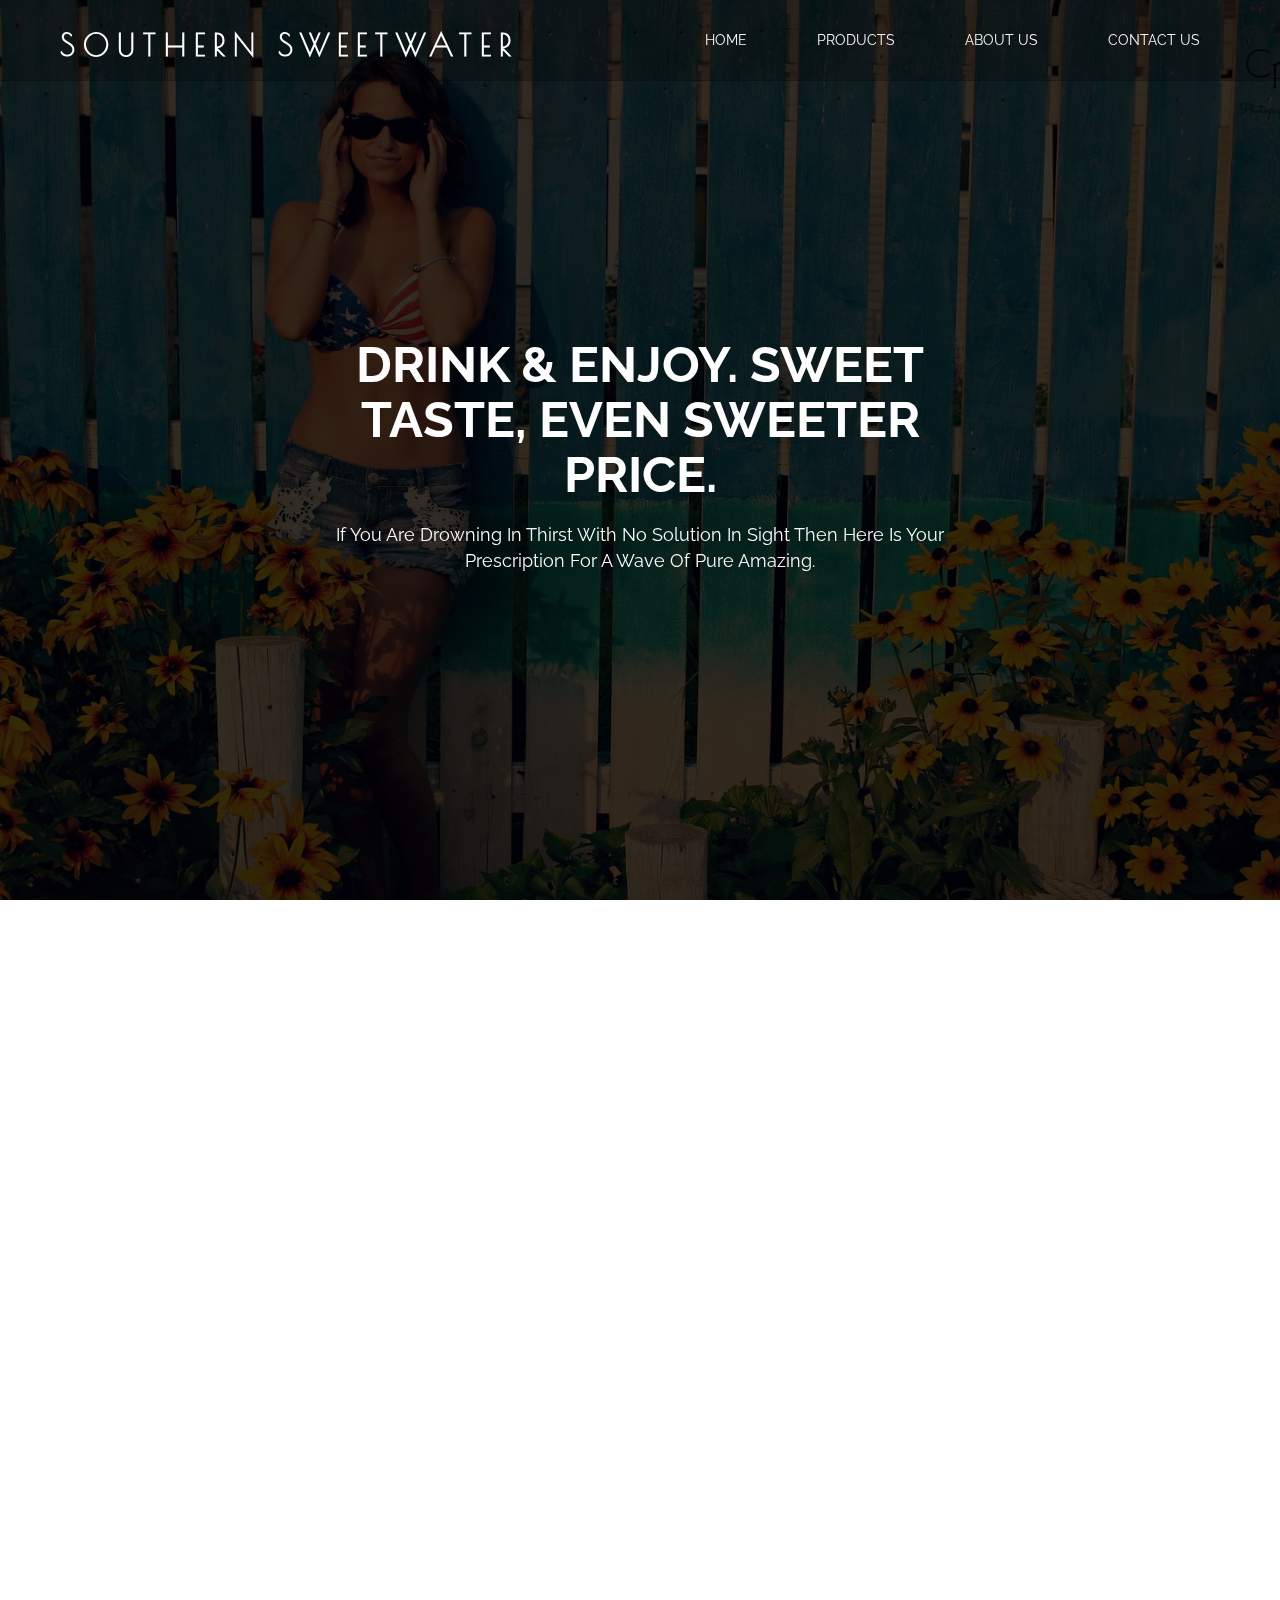
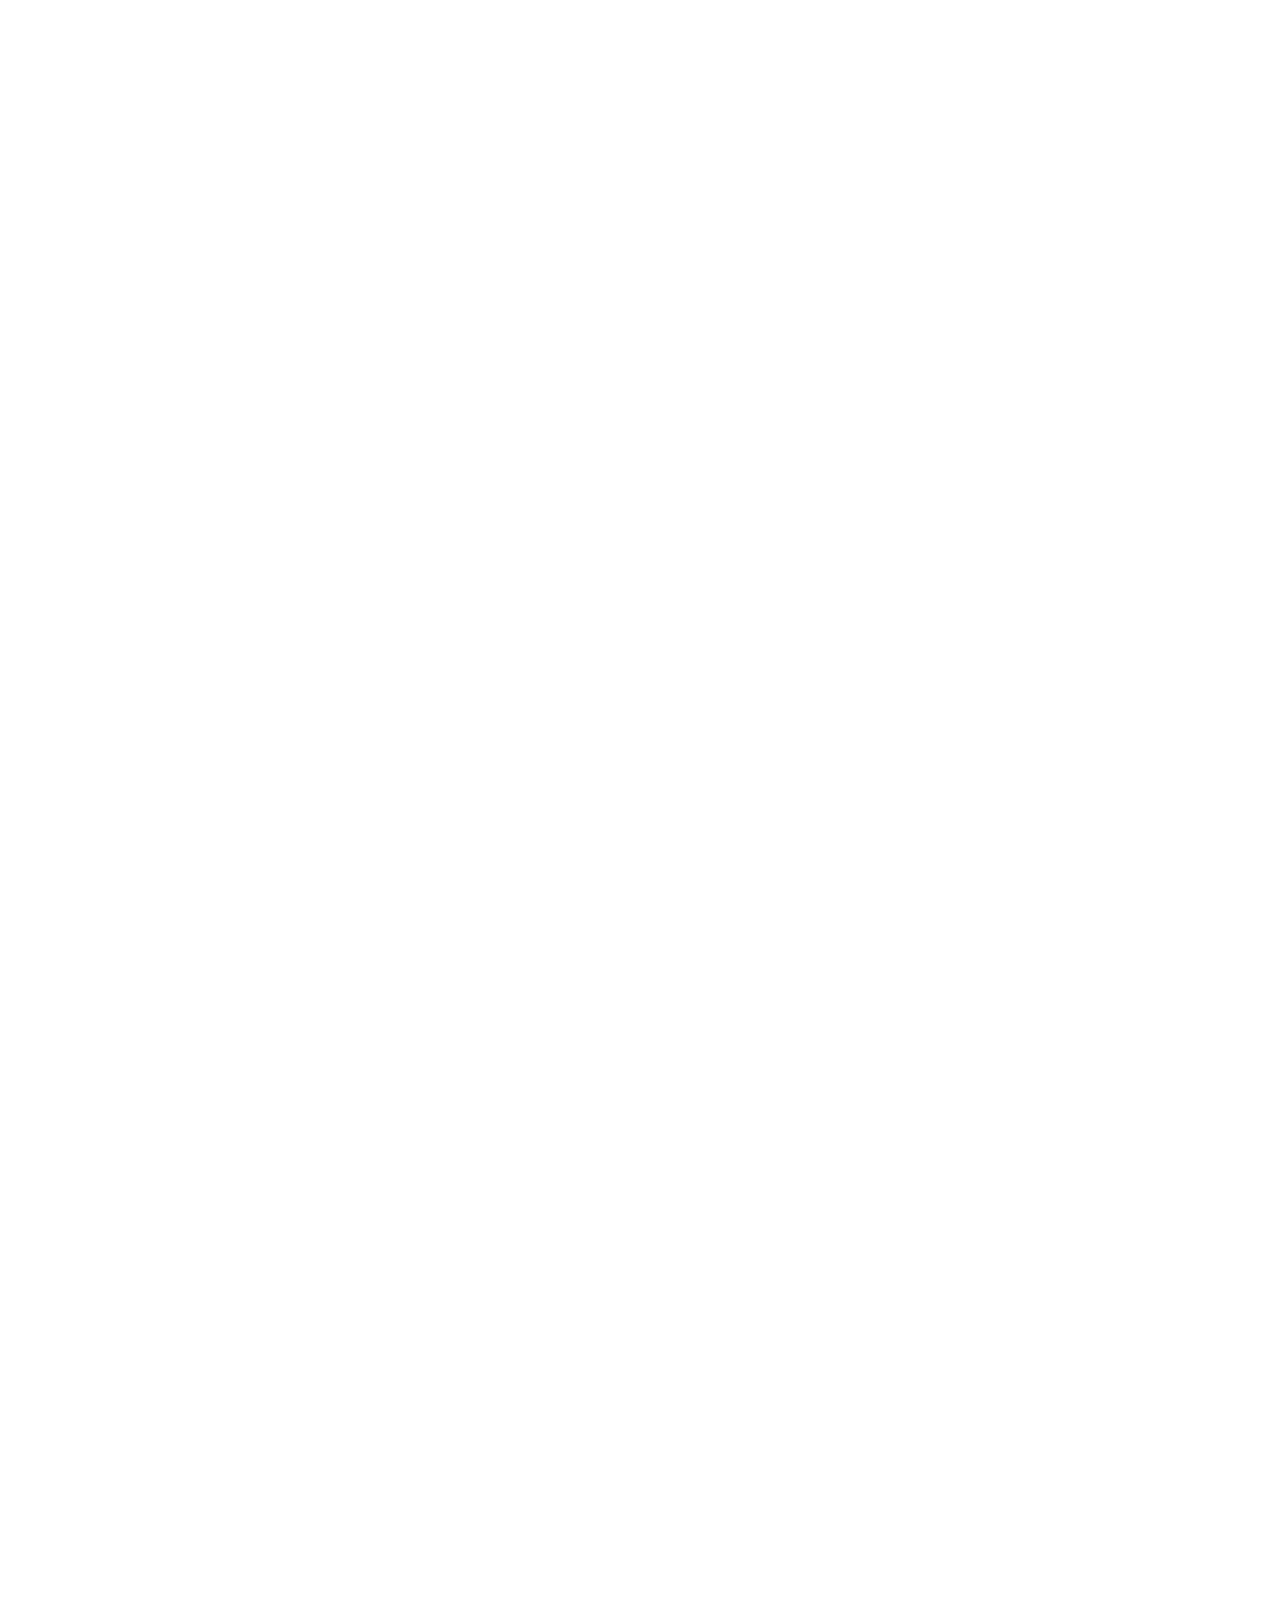
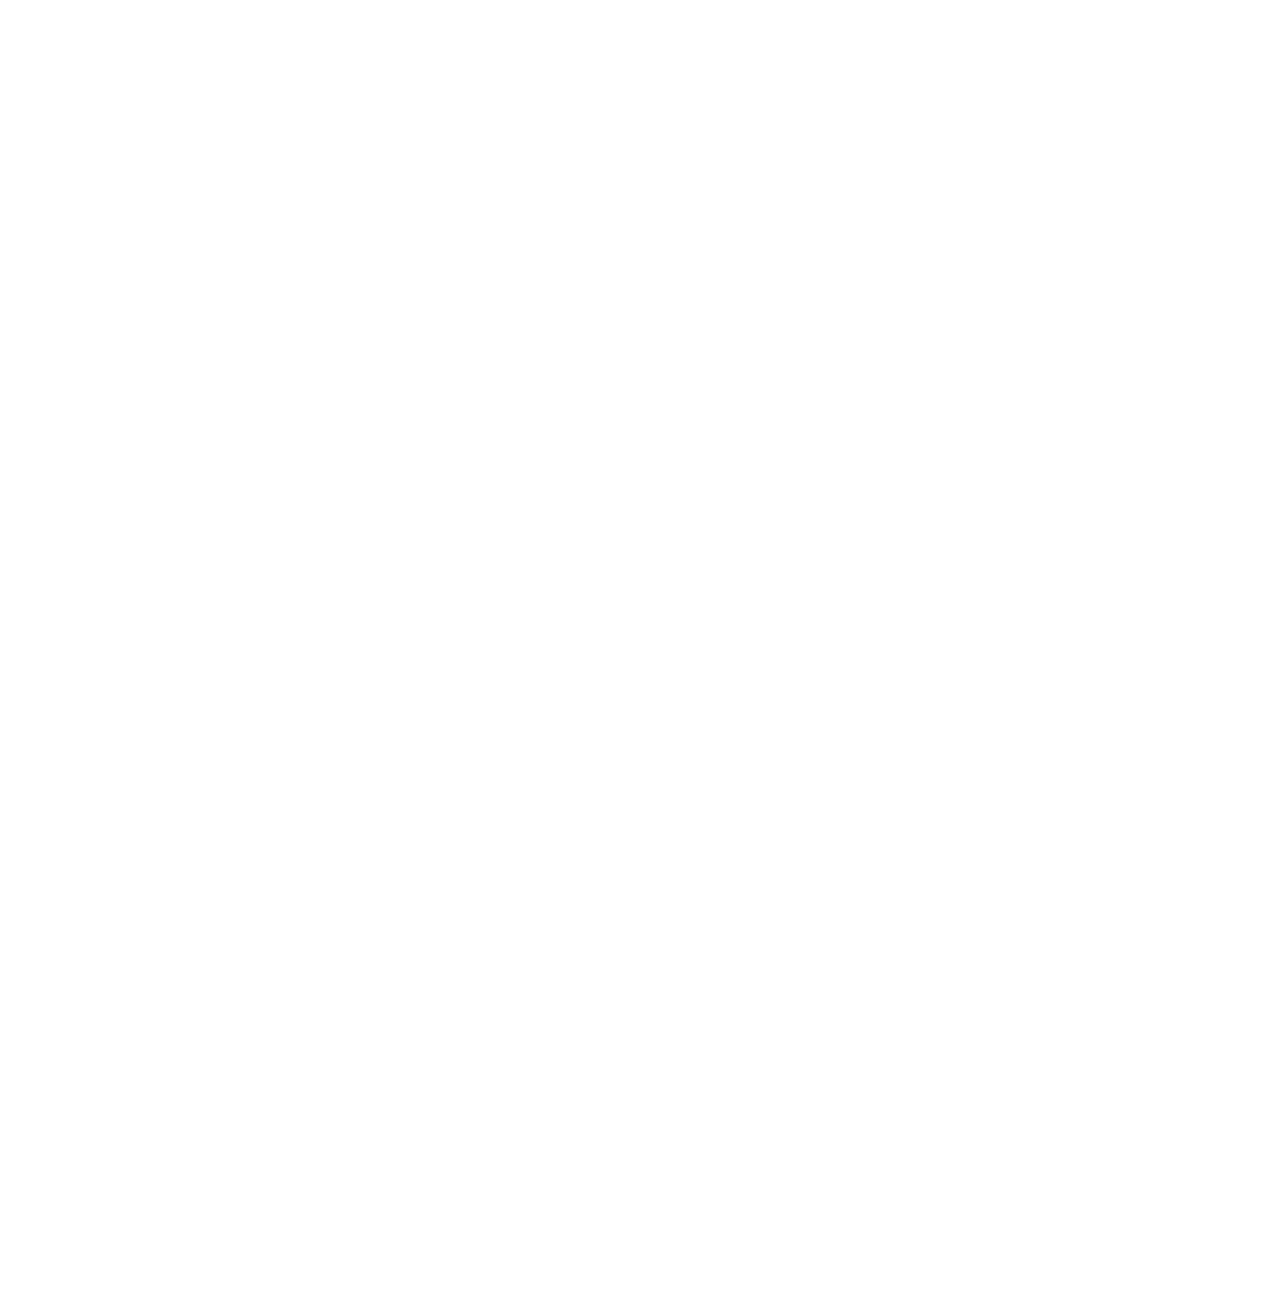
==== commit 08e3d18c: "The site is almost done, just left with the final finnish" ====
--- a/index.html
+++ b/index.html
@@ -3,7 +3,7 @@
 <head>
     <meta charset="utf-8">
     <meta http-equiv="x-ua-compatible" content="ie=edge">
-    <title></title>
+    <title>Southern Sweetwater</title>
     <meta name="description" content="">
     <meta name="viewport" content="width=device-width, initial-scale=1">
 
@@ -15,15 +15,41 @@
     <link rel="stylesheet" href="css/bootstrap.min.css">
     <link rel="stylesheet" href="css/main.css">
     <link rel="stylesheet" href="css/font-awesome.min.css">
-    <link href='https://fonts.googleapis.com/css?family=Source+Sans+Pro' rel='stylesheet' type='text/css'>
+    <link href='https://fonts.googleapis.com/css?family=Raleway' rel='stylesheet' type='text/css'>
     <link href='https://fonts.googleapis.com/css?family=Allura' rel='stylesheet' type='text/css'>
+    <link href='https://fonts.googleapis.com/css?family=Poiret+One' rel='stylesheet' type='text/css'>
     <script src="js/vendor/modernizr-2.8.3.min.js"></script>
     <!--<script src="js/vendor/jquery.shuffle.modernizr.min.js"></script>-->
 </head>
 <body>
+<nav class="navbar navbar-initial navbar-default navbar-fixed-top">
+    <div class="container-fluid">
+        <!-- Brand and toggle get grouped for better mobile display -->
+        <div class="navbar-header">
+            <button type="button" class="navbar-toggle collapsed" data-toggle="collapse"
+                    data-target="#bs-example-navbar-collapse-1" aria-expanded="false">
+                <span class="sr-only">Toggle navigation</span>
+                <span class="icon-bar"></span>
+                <span class="icon-bar"></span>
+                <span class="icon-bar"></span>
+            </button>
+            <a id="brand" class="navbar-brand" href="#">Southern Sweetwater</a>
+        </div>
+
+        <!-- Collect the nav links, forms, and other content for toggling -->
+        <div class="collapse navbar-collapse" id="bs-example-navbar-collapse-1">
+            <ul class="nav navbar-nav navbar-right" id="menu">
+                <li data-menuanchor="home-page"><a class="menu-item" href="#home-page">home</a></li>
+                <li data-menuanchor="products-page"><a class="menu-item" href="#products-page">products</a></li>
+                <li data-menuanchor="about-page"><a class="menu-item" href="#about-page">about us</a></li>
+                <li data-menuanchor="contact-page"><a class="menu-item" href="#contact-page">contact us</a></li>
+            </ul>
+        </div><!-- /.navbar-collapse -->
+    </div><!-- /.container-fluid -->
+</nav>
 <div id="layer"></div>
 <div id="fullpage">
-    <div class="section" id="first-section">
+    <div class="section" id="first-section" data-anchor="home-page">
         <div class="container-fluid">
             <div class="row">
                 <div class="col-lg-6 col-lg-offset-3">
@@ -36,12 +62,13 @@
             </div>
         </div>
     </div>
-    <div class="section" id="second-section">
+    <div class="section" id="second-section" data-anchor="message-page">
         <div class="container-fluid">
             <div class="row">
                 <div class="col-xs-12" id="sub-sections">
                     <div class="row" id="first-half">
-                        <div class="col-lg-5 col-lg-offset-2" id="message">
+                        <div class="col-lg-5 col-lg-offset-2 col-md-5 col-md-offset-2 col-sm-5 col-sm-offset-2"
+                             id="message">
                             <h2 class="section-heading">Our Message</h2>
                             <p class="heading-desc">because we care</p>
                             <blockquote><p class="message-quote">
@@ -67,7 +94,7 @@
             </div>
         </div>
     </div>
-    <div class="section" id="third-section">
+    <div class="section" id="third-section" data-anchor="products-page">
         <div class="container-fluid">
             <div class="row">
                 <h2 class="section-heading">Our Products</h2>
@@ -91,108 +118,108 @@
             </div>
 
             <div id="grid" class="row products-catalog">
-                <div class="col-lg-2 col-md-3 col-sm-3 col-xs-6 product-img" data-groups='["all","raspberry"]'>
+                <div class="col-lg-3 col-md-3 col-sm-3 col-xs-6 product-img" data-groups='["all","raspberry"]'>
                     <img
                             src="img/products/sweetwater/SW-Bottle-Blue-Raspberry.png" alt=""
                             class="img-responsive product-bottle center-block">
                     <div class="product-shadow"><img src="img/shadow4.png" class="img-responsive center-block" alt="">
                     </div>
                 </div>
-                <div class="col-lg-2 col-md-3 col-sm-3 col-xs-6 product-img" data-groups='["all","fruit-punch"]'><img
+                <div class="col-lg-3 col-md-3 col-sm-3 col-xs-6 product-img" data-groups='["all","fruit-punch"]'><img
                         src="img/products/sweetwater/SW-Bottle-Fruit-Punch.png" alt=""
                         class="img-responsive product-bottle center-block">
                     <div class="product-shadow"><img src="img/shadow4.png" class="img-responsive center-block" alt="">
                     </div>
                 </div>
-                <div class="col-lg-2 col-md-3 col-sm-3 col-xs-6 product-img" data-groups='["all","grape"]'><img
+                <div class="col-lg-3 col-md-3 col-sm-3 col-xs-6 product-img" data-groups='["all","grape"]'><img
                         src="img/products/sweetwater/SW-Bottle-Grape.png" alt=""
                         class="img-responsive product-bottle center-block">
                     <div class="product-shadow"><img src="img/shadow4.png" class="img-responsive center-block" alt="">
                     </div>
                 </div>
-                <div class="col-lg-2 col-md-3 col-sm-3 col-xs-6 product-img" data-groups='["all","strawberry"]'><img
+                <div class="col-lg-3 col-md-3 col-sm-3 col-xs-6 product-img" data-groups='["all","strawberry"]'><img
                         src="img/products/sweetwater/SW-Bottle-Kiwi-Strawberry.png"
                         alt=""
                         class="img-responsive product-bottle center-block">
                     <div class="product-shadow"><img src="img/shadow4.png" class="img-responsive center-block" alt="">
                     </div>
                 </div>
-                <div class="col-lg-2 col-md-3 col-sm-3 col-xs-6 product-img" data-groups='["all","mango"]'>
+                <div class="col-lg-3 col-md-3 col-sm-3 col-xs-6 product-img" data-groups='["all","mango"]'>
                     <img src="img/products/sweetwater/SW-Bottle-Mango.png"
                          alt=""
                          class="img-responsive product-bottle center-block">
                     <div class="product-shadow"><img src="img/shadow4.png" class="img-responsive center-block" alt="">
                     </div>
                 </div>
-                <div class="col-lg-2 col-md-3 col-sm-3 col-xs-6 product-img" data-groups='["all","pineapple"]'><img
+                <div class="col-lg-3 col-md-3 col-sm-3 col-xs-6 product-img" data-groups='["all","pineapple"]'><img
                         src="img/products/sweetwater/SW-Bottle-Pineapple.png" alt=""
                         class="img-responsive product-bottle center-block">
                     <div class="product-shadow"><img src="img/shadow4.png" class="img-responsive center-block" alt="">
                     </div>
                 </div>
-                <div class="col-lg-2 col-md-3 col-sm-3 col-xs-6 product-img" data-groups='["all",""]'><img
+                <div class="col-lg-3 col-md-3 col-sm-3 col-xs-6 product-img" data-groups='["all",""]'><img
                         src="img/products/sweetwater/SW-Bottle-Strawberry.png" alt="strawberry"
                         class="img-responsive product-bottle center-block">
                     <div class="product-shadow"><img src="img/shadow4.png" class="img-responsive center-block" alt="">
                     </div>
                 </div>
-                <div class="col-lg-2 col-md-3 col-sm-3 col-xs-6 product-img" data-groups='["all","watermelon"]'><img
+                <div class="col-lg-3 col-md-3 col-sm-3 col-xs-6 product-img" data-groups='["all","watermelon"]'><img
                         src="img/products/sweetwater/SW-Bottle-Watermelon.png" alt=""
                         class="img-responsive product-bottle center-block">
                     <div class="product-shadow"><img src="img/shadow4.png" class="img-responsive center-block" alt="">
                     </div>
                 </div>
-                <div class="col-lg-2 col-md-3 col-sm-3 col-xs-6 product-img" data-groups='["all","bubble-gum"]'>
+                <div class="col-lg-3 col-md-3 col-sm-3 col-xs-6 product-img" data-groups='["all","bubble-gum"]'>
                     <img src="img/products/sweeties/Bubble-Gum-Blast.png"
                          alt=""
                          class="img-responsive product-bottle center-block">
                     <div class="product-shadow"><img src="img/shadow4.png" class="img-responsive center-block" alt="">
                     </div>
                 </div>
-                <div class="col-lg-2 col-md-3 col-sm-3 col-xs-6 product-img" data-groups='["all","fruit-punch"]'><img
+                <div class="col-lg-3 col-md-3 col-sm-3 col-xs-6 product-img" data-groups='["all","fruit-punch"]'><img
                         src="img/products/sweeties/Fruit-Punch-Fandango.png" alt=""
                         class="img-responsive product-bottle center-block">
                     <div class="product-shadow"><img src="img/shadow4.png" class="img-responsive center-block" alt="">
                     </div>
                 </div>
-                <div class="col-lg-2 col-md-3 col-sm-3 col-xs-6 product-img" data-groups='["all","grape"]'><img
+                <div class="col-lg-3 col-md-3 col-sm-3 col-xs-6 product-img" data-groups='["all","grape"]'><img
                         src="img/products/sweeties/Giggle-Grape.png" alt=""
                         class="img-responsive product-bottle center-block">
                     <div class="product-shadow"><img src="img/shadow4.png" class="img-responsive center-block" alt="">
                     </div>
                 </div>
-                <div class="col-lg-2 col-md-3 col-sm-3 col-xs-6 product-img" data-groups='["all","grape"]'><img
+                <div class="col-lg-3 col-md-3 col-sm-3 col-xs-6 product-img" data-groups='["all","grape"]'><img
                         src="img/products/sweeties/Kooky-Kiwi-Grape-sm.png" alt=""
                         class="img-responsive product-bottle center-block">
                     <div class="product-shadow"><img src="img/shadow4.png" class="img-responsive center-block" alt="">
                     </div>
                 </div>
-                <div class="col-lg-2 col-md-3 col-sm-3 col-xs-6 product-img" data-groups='["all","lemonade"]'>
+                <div class="col-lg-3 col-md-3 col-sm-3 col-xs-6 product-img" data-groups='["all","lemonade"]'>
                     <img src="img/products/sweeties/Lucky-Lemonade.png"
                          alt=""
                          class="img-responsive product-bottle center-block">
                     <div class="product-shadow"><img src="img/shadow4.png" class="img-responsive center-block" alt="">
                     </div>
                 </div>
-                <div class="col-lg-2 col-md-3 col-sm-3 col-xs-6 product-img" data-groups='["all","cherry"]'><img
+                <div class="col-lg-3 col-md-3 col-sm-3 col-xs-6 product-img" data-groups='["all","cherry"]'><img
                         src="img/products/sweeties/Merry-Cherry.png" alt=""
                         class="img-responsive product-bottle center-block">
                     <div class="product-shadow"><img src="img/shadow4.png" class="img-responsive center-block" alt="">
                     </div>
                 </div>
-                <div class="col-lg-2 col-md-3 col-sm-3 col-xs-6 product-img" data-groups='["all","orange"]'><img
+                <div class="col-lg-3 col-md-3 col-sm-3 col-xs-6 product-img" data-groups='["all","orange"]'><img
                         src="img/products/sweeties/Outrageous-Orange.png" alt=""
                         class="img-responsive product-bottle center-block">
                     <div class="product-shadow"><img src="img/shadow4.png" class="img-responsive center-block" alt="">
                     </div>
                 </div>
-                <div class="col-lg-2 col-md-3 col-sm-3 col-xs-6 product-img" data-groups='["all","raspberry"]'><img
+                <div class="col-lg-3 col-md-3 col-sm-3 col-xs-6 product-img" data-groups='["all","raspberry"]'><img
                         src="img/products/sweeties/Peek-A-Blue-Raspberry.png" alt=""
                         class="img-responsive product-bottle center-block">
                     <div class="product-shadow"><img src="img/shadow4.png" class="img-responsive center-block" alt="">
                     </div>
                 </div>
-                <div class="col-lg-2 col-md-3 col-sm-3 col-xs-6 product-img" data-groups='["all","watermelon","peach"]'>
+                <div class="col-lg-3 col-md-3 col-sm-3 col-xs-6 product-img" data-groups='["all","watermelon","peach"]'>
                     <img
                             src="img/products/sweeties/Persnickety-Peach-Watermelon.png"
                             alt=""
@@ -200,7 +227,7 @@
                     <div class="product-shadow"><img src="img/shadow4.png" class="img-responsive center-block" alt="">
                     </div>
                 </div>
-                <div class="col-lg-2 col-md-3 col-sm-3 col-xs-6 product-img" data-groups='["all","lemonade"]'><img
+                <div class="col-lg-3 col-md-3 col-sm-3 col-xs-6 product-img" data-groups='["all","lemonade"]'><img
                         src="img/products/sweeties/Precious-Pink-Lemonade.png" alt=""
                         class="img-responsive product-bottle center-block">
                     <div class="product-shadow"><img src="img/shadow4.png" class="img-responsive center-block" alt="">
@@ -209,7 +236,7 @@
             </div>
         </div>
     </div>
-    <dv class="section" data-anchor="about-page">
+    <dv class="section" id="fourth-section" data-anchor="about-page">
         <div class="container-fluid">
             <div class="col-xs-12">
                 <div class="row section-head">
@@ -236,7 +263,7 @@
                     </div>
 
                     <div class="col-xs-12 col-sm-4 col-md-4 col-lg-4">
-                        <div class="feature-icon"><i class="fa fa-bolt"></i></div>
+                        <div class="feature-icon"><i class="fa fa-lightbulb-o"></i></div>
                         <h3 class="feature-head">Why Choose Southern Sweetwater?</h3>
                         <p class="feature-desc">Our product is exceptional. Priced right, and priced to sell, our
                             products, including our fruit drinks, are proven sellers. They have become some of the most
@@ -261,7 +288,7 @@
     <div class="section" data-anchor="contact-page">
         <div class="container-fluid">
             <div class="col-xs-10 col-xs-offset-1 col-sm-8 col-sm-offset-2 col-md-8 col-md-offset-2 col-lg-6 col-lg-offset-3 header">
-                <h2 class="section-heading-light">Contact US</h2>
+                <h2 class="section-heading-light">Contact <span class="highlight">Us</span></h2>
 
                 <p class="sect-heading-desc">Do not hesitate to drop us a couple of lines. Leave us a message. </p>
             </div>
@@ -306,7 +333,7 @@
                         <div class="col-xs-12 col-sm-12 col-md-6 col-lg-6">
                             <div class="row contact">
                                 <div class="col-lg-12">
-                                    <div class="col-lg-8">
+                                    <div class="col-lg-8 contact-info">
                                         <h4><a class="nostyle" href="mailto: info@speedzoneenergy.com"><i
                                                 class="fa fa-envelope icon-contact"></i>info <span
                                                 class="highlight">@speedzoneenergy.com</span></a>
--- a/css/main.css
+++ b/css/main.css
@@ -293,7 +293,7 @@
 }
 
 body {
-    font-family: 'Source Sans Pro', sans-serif;;
+    font-family: 'Raleway', sans-serif;
 }
 
 #layer {
@@ -319,19 +319,17 @@
 }
 
 .welcome-desc {
+    margin-top: 20px;
     color: #FDFCFA;
     text-transform: capitalize;
-    /*color: rgba(252, 253, 252, 0.6);*/
     font-size: 18px;
 }
 
-#second-section .fp-tableCell {
-    /*vertical-align: top !important;*/
-}
-
-/*#second-section .fp-tableCell .container-fluid, #second-section .fp-tableCell .container-fluid > .row, #second-section .fp-tableCell .container-fluid > .row >#sub-sections {*/
-/*height: inherit;*/
-/*}*/
+.section {
+    text-align: center;
+    /*padding-top:40px;*/
+}
+
 #second-section .container-fluid {
     padding: 0;
 }
@@ -340,25 +338,13 @@
     background-color: #ffffff;
 }
 
-/*#second-section #first-half {*/
-/*height: 50%;*/
-/*min-height:250px;*/
-/*background-color: #FFFFFF;*/
-/*}*/
-/*#second-section #first-half > div{*/
-/*height: inherit;*/
-/*}*/
-/*#second-section #second-half {*/
-/*height: 50%;*/
-/*min-height:250px;*/
-/*!*background-color: #FFFFFF;*!*/
-/*}*/
 .section-heading {
     color: #252525;
     text-transform: uppercase;
     font-weight: bolder;
     font-size: 35px;
 }
+
 .section-heading-light {
     color: #ffffff;
     text-transform: uppercase;
@@ -367,10 +353,7 @@
 }
 
 #art {
-    /*background-image: url('../img/splash.png');*/
-    /*background-repeat: no-repeat;*/
     text-align: right;
-    /*position: relative;*/
     bottom: 0;
     z-index: 20;
     height: 100%;
@@ -429,14 +412,15 @@
     margin-bottom: 80px;
     color: #fff;
     color: rgba(255, 255, 255, 0.8);
-
-}
-
+    font-family: 'Dosis', sans-serif;
+
+}
 
 .products-catalog {
     /*margin-top: 50px;*/
 }
-.product-img{
+
+.product-img {
     padding-top: 20px;
     padding-bottom: 20px;
 }
@@ -470,35 +454,40 @@
     text-align: center;
 }
 
-#grid{
-    padding:0 20px 0px 20px !important;
+#grid {
+    margin-top: 40px;
+}
+
+.filter-options {
+    margin-top: 20px;
+}
+
+@media screen and (min-width: 1200px) {
+    #grid {
+        margin-right: 200px !important;
+        margin-left: 200px !important;
+    }
 }
 
 .feature-icon {
     font-size: 30px;
-}
-
-.feature-desc {
-    /*text-justify: distribute;*/
-    text-align: center;
-    font-size: 40px;
 }
 
 .feature-icon i {
     width: 50px;
     height: 50px;
     background: transparent;
-    color: #Ef3B39;
+    color: #8CD790;
     border: 4px solid #fff;
     border-radius: 50%;
     padding: 6px 2px 2px 2px;
 }
 
 .feature-icon i:hover {
-    background: rgba(255, 255, 255, 0.5);
+    background: rgba(255, 255, 255, 0.2);
     cursor: pointer;
     transition: all 0.5s ease;
-    border: 4px solid #Ef3B39;
+    border: 4px solid #8CD790;
     -webkit-border-radius: 0px;
     -moz-border-radius: 0px;
     border-radius: 10px;
@@ -585,17 +574,17 @@
 }
 
 .form-control:hover {
-    border-color: rgba(239, 59, 57, 1);
+    border-color: #8CD790;
 !important;
-    box-shadow: 0 0 10px rgba(239, 59, 57, 1);
+    box-shadow: 0 0 10px #8CD790;
     outline: 0 none;
     /*background-color: #ffffff;*/
 }
 
 .form-control:focus {
-    border-color: rgba(239, 59, 57, 1);
+    border-color: #8CD790;
 !important;
-    box-shadow: 0 0 10px rgba(239, 59, 57, 1);
+    box-shadow: 0 0 10px #8CD790;
     outline: 0 none;
     background-color: #ffffff;
 }
@@ -605,26 +594,170 @@
 }
 
 .contact {
-
-    font-family: 'Exo', sans-serif;
+    text-align: left;
+    font-family: 'Raleway', sans-serif;
 }
 
 .contact h4 {
-    font-family: 'Exo', sans-serif;
+    font-family: 'Raleway', sans-serif;
 }
 
 .contact p {
     font-size: 14px;
     opacity: 0.8;
+    color: #ffffff;
 }
 
 .icon-contact {
-    color: #ef3b39;
+    color: #8CD790;
     opacity: 0.7;
     margin-right: 10px;
 }
-.empty-icon{
+
+.empty-icon {
     color: transparent !important;
-    /*visibility: hidden !important;*/
-    /*display: none;*/
-}
+}
+
+.contact-info {
+    color: #fff;
+}
+
+.highlight {
+    color: #8CD790;
+}
+
+/* ----===============Navvbar Styling==================-----*/
+
+/*-----custom navbar styling------*/
+#brand {
+    font-weight: bolder;
+    /*font-family: 'Allura', cursive;*/
+    font-family: 'Poiret One', cursive;
+    letter-spacing: 8px;
+    line-height: 30px;
+    text-transform: uppercase;
+    color: #fff;
+    margin-left: 30px;
+    font-size: 30px;
+}
+@media screen and (min-width: 1220px) {
+    #brand {
+        margin-top: 15px;
+        margin-bottom: 15px;
+    }
+
+    .nav {
+        padding-top: 15px;
+        padding-bottom: 15px;
+    }
+}
+.nav > li a:after {
+    content: '';
+    position: absolute;
+    left: 0;
+    bottom: 0;
+    width: 0%;
+    border-bottom: 2px solid #8CD790;
+    transition: 0.4s;
+}
+
+.nav > li a:hover:after {
+    width: 100%;
+}
+
+.nav {
+    margin-right: 30px;
+}
+
+.nav > li {
+    text-transform: uppercase;
+    margin-right: 20px;
+    margin-left: 20px;
+
+}
+
+/*-----generated navbar styling-----*/
+.navbar-default {
+    background-color: rgba(5,0,0,0.2);
+    border-color: rgba(5,0,0,0.2);
+}
+
+.navbar-default .navbar-brand {
+    color: #f8f8f8;
+}
+
+.navbar-default .navbar-brand:hover,
+.navbar-default .navbar-brand:focus {
+    color: #8cd790;
+}
+
+.navbar-default .navbar-text {
+    color: #f8f8f8;
+}
+
+.navbar-default .navbar-nav > li > a {
+    color: #f8f8f8;
+}
+
+.navbar-default .navbar-nav > li > a:hover,
+.navbar-default .navbar-nav > li > a:focus {
+    color: #8cd790;
+}
+
+.navbar-default .navbar-nav > .active > a,
+.navbar-default .navbar-nav > .active > a:hover,
+.navbar-default .navbar-nav > .active > a:focus {
+    color: #8cd790;
+    background-color: rgba(5,0,0,0.2);
+}
+
+.navbar-default .navbar-nav > .open > a,
+.navbar-default .navbar-nav > .open > a:hover,
+.navbar-default .navbar-nav > .open > a:focus {
+    color: #8cd790;
+    background-color: rgba(5,0,0,0.2);
+}
+
+.navbar-default .navbar-toggle {
+    border-color: rgba(5,0,0,0.2);
+}
+
+.navbar-default .navbar-toggle:hover,
+.navbar-default .navbar-toggle:focus {
+    background-color: rgba(5,0,0,0.2);
+}
+
+.navbar-default .navbar-toggle .icon-bar {
+    background-color: #f8f8f8;
+}
+
+.navbar-default .navbar-collapse,
+.navbar-default .navbar-form {
+    border-color: #f8f8f8;
+}
+
+.navbar-default .navbar-link {
+    color: #f8f8f8;
+}
+
+.navbar-default .navbar-link:hover {
+    color: #8cd790;
+}
+
+@media (max-width: 767px) {
+    .navbar-default .navbar-nav .open .dropdown-menu > li > a {
+        color: #f8f8f8;
+    }
+
+    .navbar-default .navbar-nav .open .dropdown-menu > li > a:hover,
+    .navbar-default .navbar-nav .open .dropdown-menu > li > a:focus {
+        color: #8cd790;
+    }
+
+    .navbar-default .navbar-nav .open .dropdown-menu > .active > a,
+    .navbar-default .navbar-nav .open .dropdown-menu > .active > a:hover,
+    .navbar-default .navbar-nav .open .dropdown-menu > .active > a:focus {
+        color: #8cd790;
+        background-color: rgba(5,0,0,0.2);
+    }
+}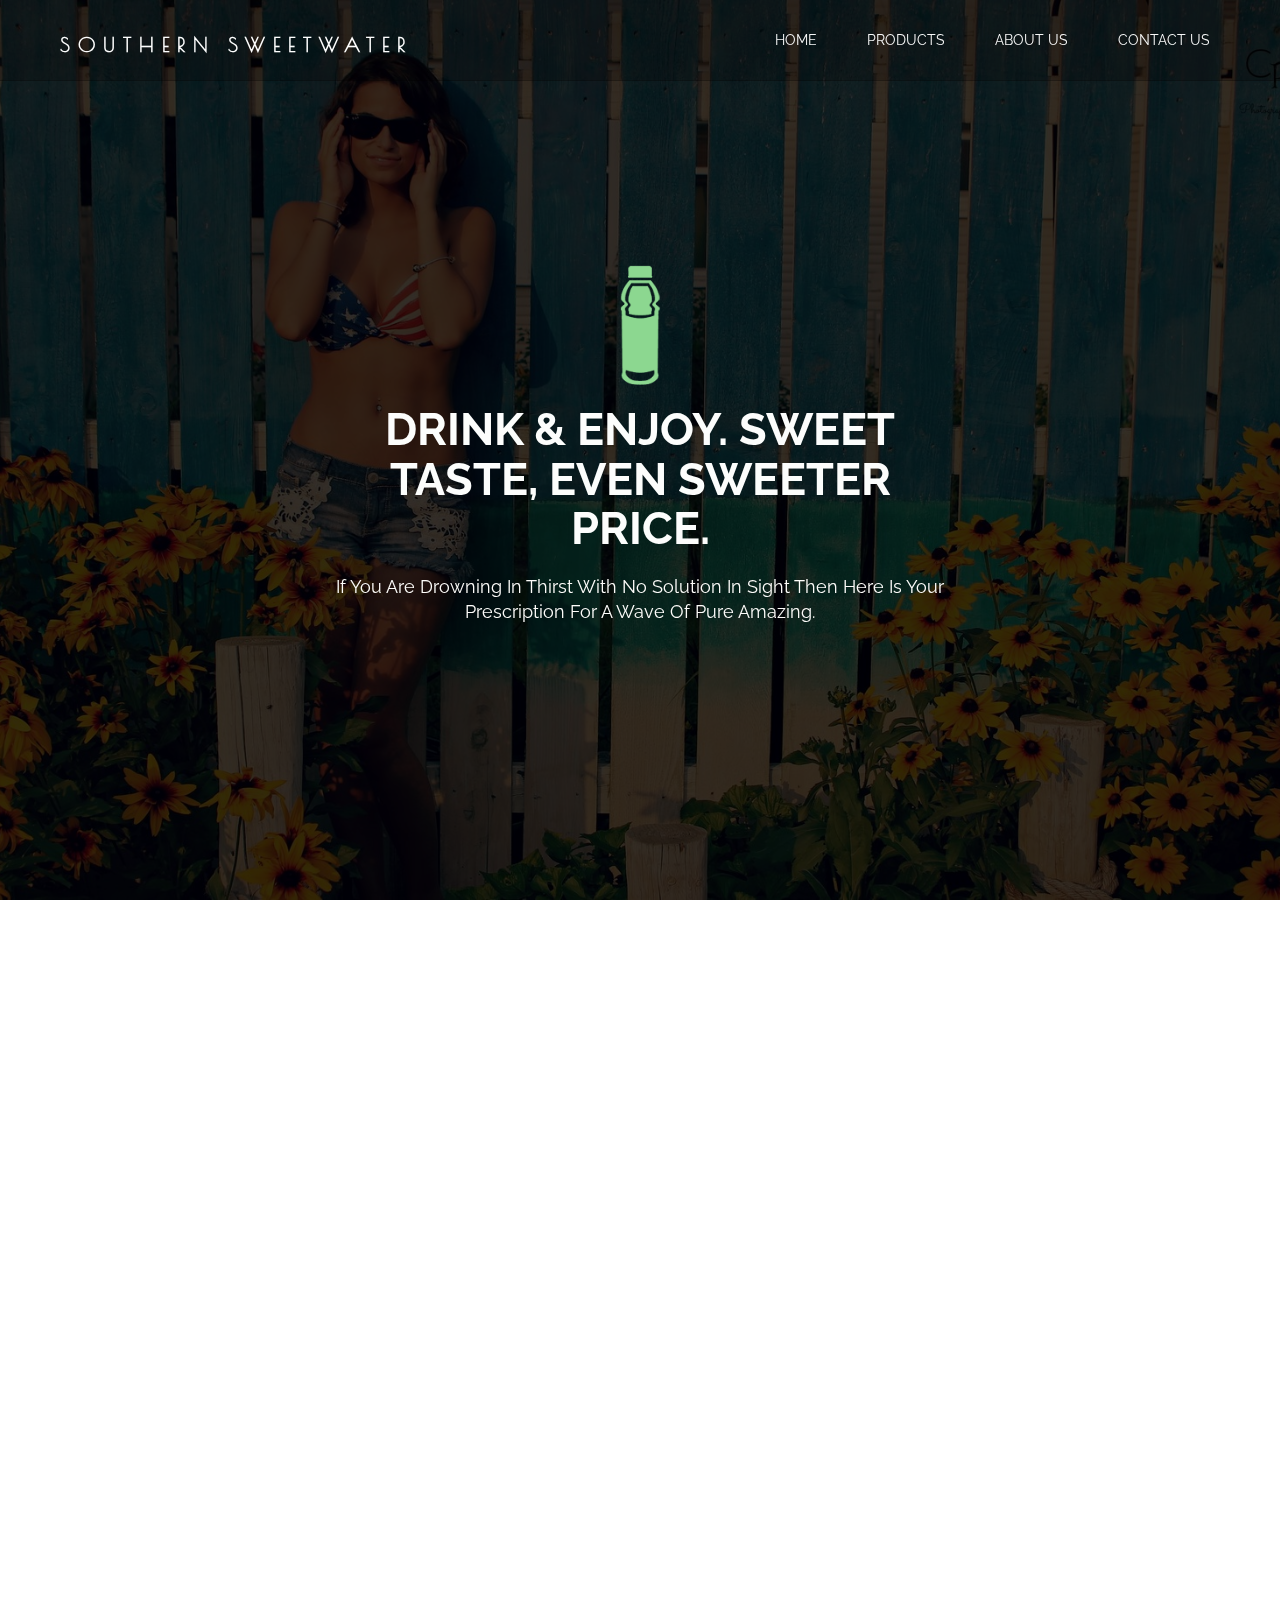
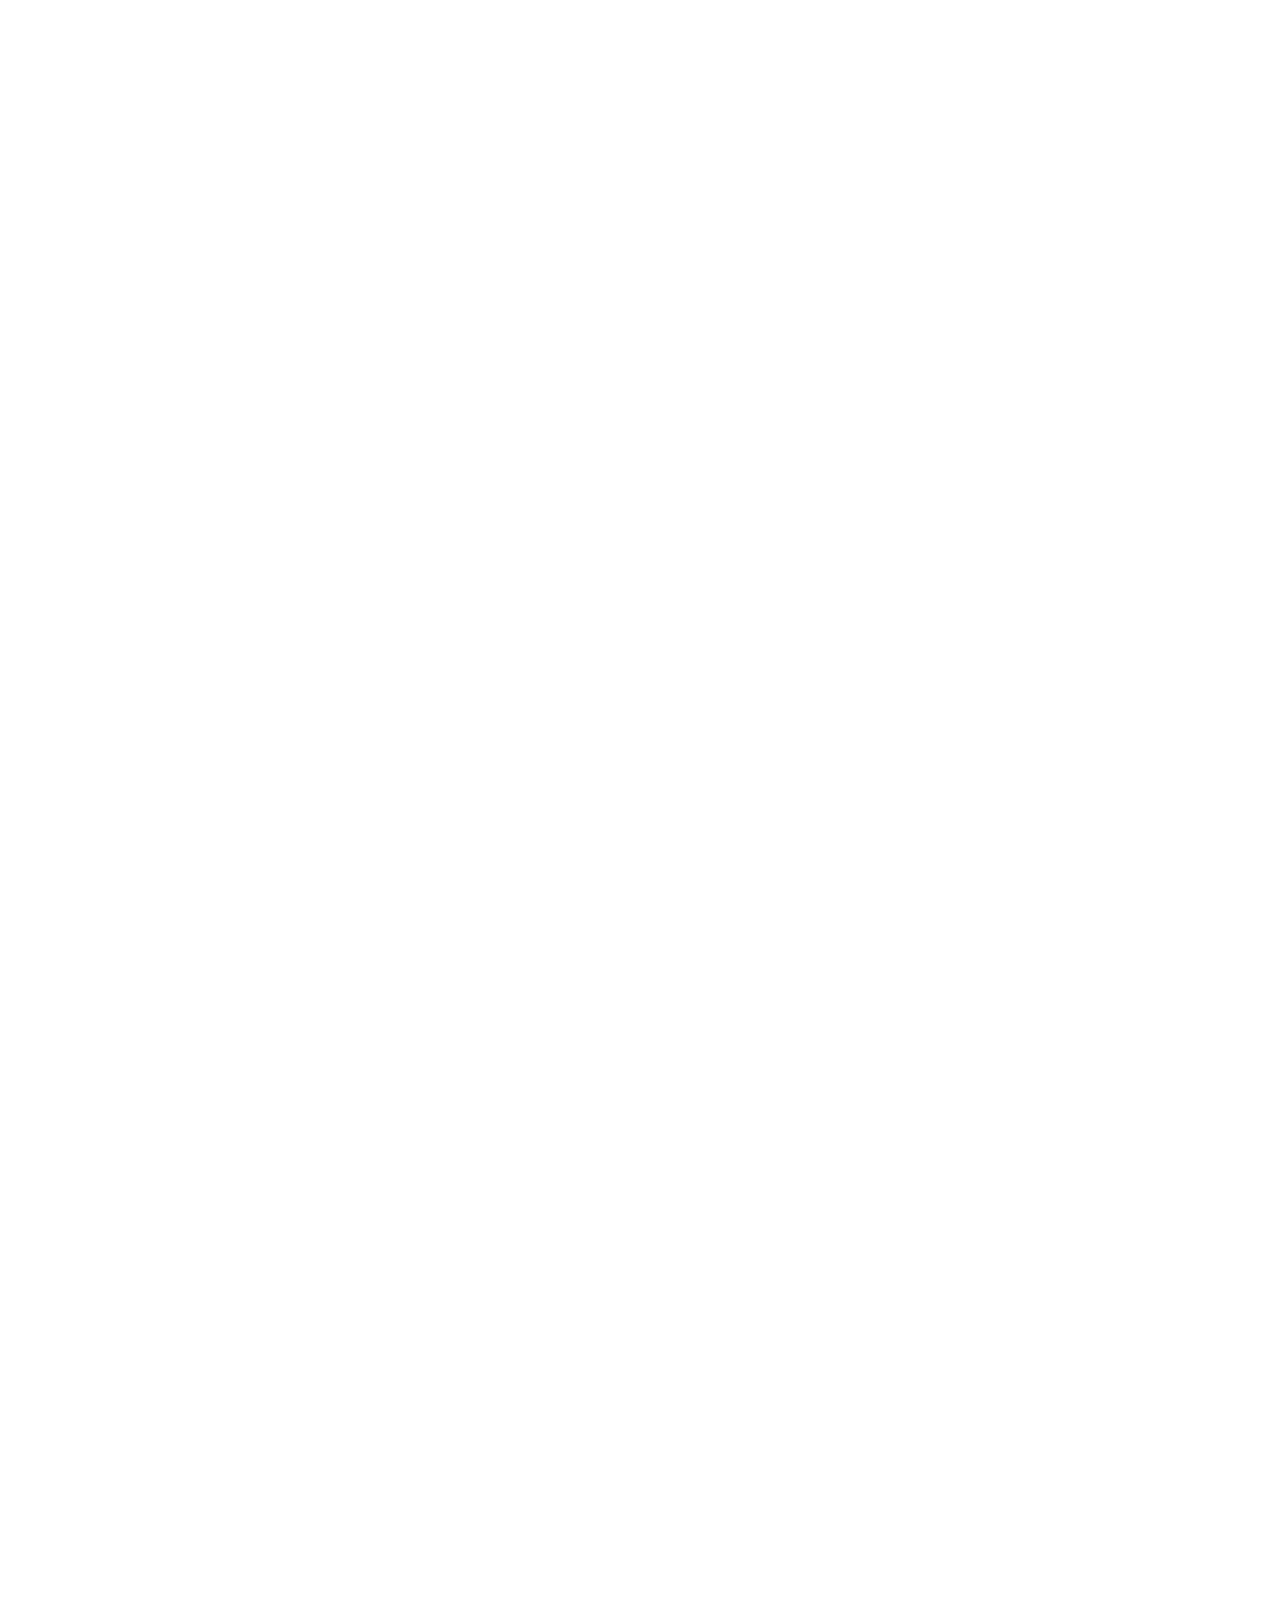
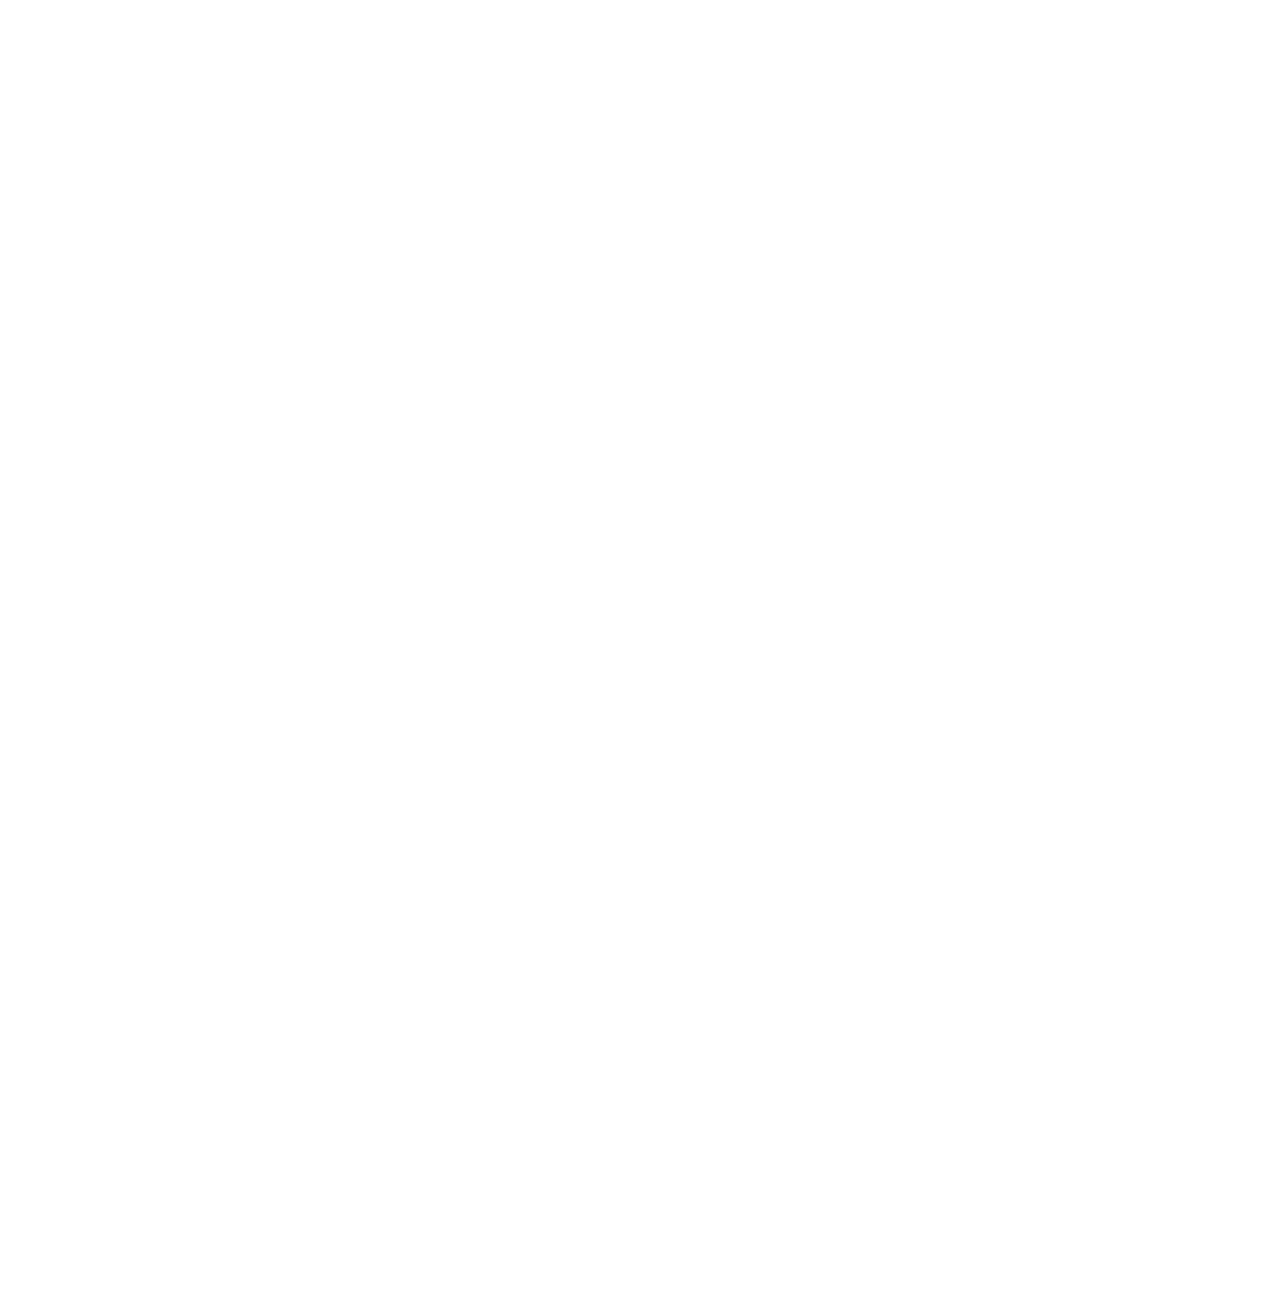
==== commit fed59b38: "Fixed some layout changes" ====
--- a/index.html
+++ b/index.html
@@ -53,7 +53,7 @@
         <div class="container-fluid">
             <div class="row">
                 <div class="col-lg-6 col-lg-offset-3">
-                    <!--<div class="col-lg-10 col-lg-offset-1">-->
+                    <img class="welcome-img img-responsive center-block" src="img/SS_icon.png" alt="">
                     <h2 class="welcome-heading">Drink & Enjoy. Sweet taste, even sweeter price.</h2>
                     <p class="welcome-desc">If you are drowning in thirst with no solution in sight then here is your
                         prescription for a wave of pure amazing. </p>
@@ -67,7 +67,7 @@
             <div class="row">
                 <div class="col-xs-12" id="sub-sections">
                     <div class="row" id="first-half">
-                        <div class="col-lg-5 col-lg-offset-2 col-md-5 col-md-offset-2 col-sm-5 col-sm-offset-2"
+                        <div class="col-lg-5 col-lg-offset-2 col-md-4 col-md-offset-4 col-sm-6 col-sm-offset-3"
                              id="message">
                             <h2 class="section-heading">Our Message</h2>
                             <p class="heading-desc">because we care</p>
@@ -317,7 +317,7 @@
                             <div class="form-group ">
 
                                 <div class="col-lg-12">
-							<textarea name="message" class="form-control" name="" id="message" rows="6"
+							<textarea name="message" class="form-control" rows="6"
                                       placeholder="Your Message Goes Here" required></textarea>
                                 </div>
                             </div>
--- a/css/main.css
+++ b/css/main.css
@@ -310,11 +310,17 @@
     text-align: center;
 }
 
+.welcome-img {
+    max-width: 120px;
+    max-height: 120px;
+    color: #fff;
+}
+
 .welcome-heading {
 
     color: #FCFDFC;
     font-weight: bold;
-    font-size: 50px;
+    font-size: 45px;
     text-transform: uppercase;
 }
 
@@ -631,15 +637,15 @@
 /*-----custom navbar styling------*/
 #brand {
     font-weight: bolder;
-    /*font-family: 'Allura', cursive;*/
     font-family: 'Poiret One', cursive;
     letter-spacing: 8px;
     line-height: 30px;
     text-transform: uppercase;
     color: #fff;
     margin-left: 30px;
-    font-size: 30px;
-}
+    font-size: 20px;
+}
+
 @media screen and (min-width: 1220px) {
     #brand {
         margin-top: 15px;
@@ -651,6 +657,7 @@
         padding-bottom: 15px;
     }
 }
+
 .nav > li a:after {
     content: '';
     position: absolute;
@@ -671,15 +678,15 @@
 
 .nav > li {
     text-transform: uppercase;
-    margin-right: 20px;
-    margin-left: 20px;
+    margin-right: 10px;
+    margin-left: 10px;
 
 }
 
 /*-----generated navbar styling-----*/
 .navbar-default {
-    background-color: rgba(5,0,0,0.2);
-    border-color: rgba(5,0,0,0.2);
+    background-color: rgba(5, 0, 0, 0.2);
+    border-color: rgba(5, 0, 0, 0.2);
 }
 
 .navbar-default .navbar-brand {
@@ -708,23 +715,23 @@
 .navbar-default .navbar-nav > .active > a:hover,
 .navbar-default .navbar-nav > .active > a:focus {
     color: #8cd790;
-    background-color: rgba(5,0,0,0.2);
+    background-color: rgba(5, 0, 0, 0.2);
 }
 
 .navbar-default .navbar-nav > .open > a,
 .navbar-default .navbar-nav > .open > a:hover,
 .navbar-default .navbar-nav > .open > a:focus {
     color: #8cd790;
-    background-color: rgba(5,0,0,0.2);
+    background-color: rgba(5, 0, 0, 0.2);
 }
 
 .navbar-default .navbar-toggle {
-    border-color: rgba(5,0,0,0.2);
+    border-color: rgba(5, 0, 0, 0.2);
 }
 
 .navbar-default .navbar-toggle:hover,
 .navbar-default .navbar-toggle:focus {
-    background-color: rgba(5,0,0,0.2);
+    background-color: rgba(5, 0, 0, 0.2);
 }
 
 .navbar-default .navbar-toggle .icon-bar {
@@ -758,6 +765,6 @@
     .navbar-default .navbar-nav .open .dropdown-menu > .active > a:hover,
     .navbar-default .navbar-nav .open .dropdown-menu > .active > a:focus {
         color: #8cd790;
-        background-color: rgba(5,0,0,0.2);
+        background-color: rgba(5, 0, 0, 0.2);
     }
 }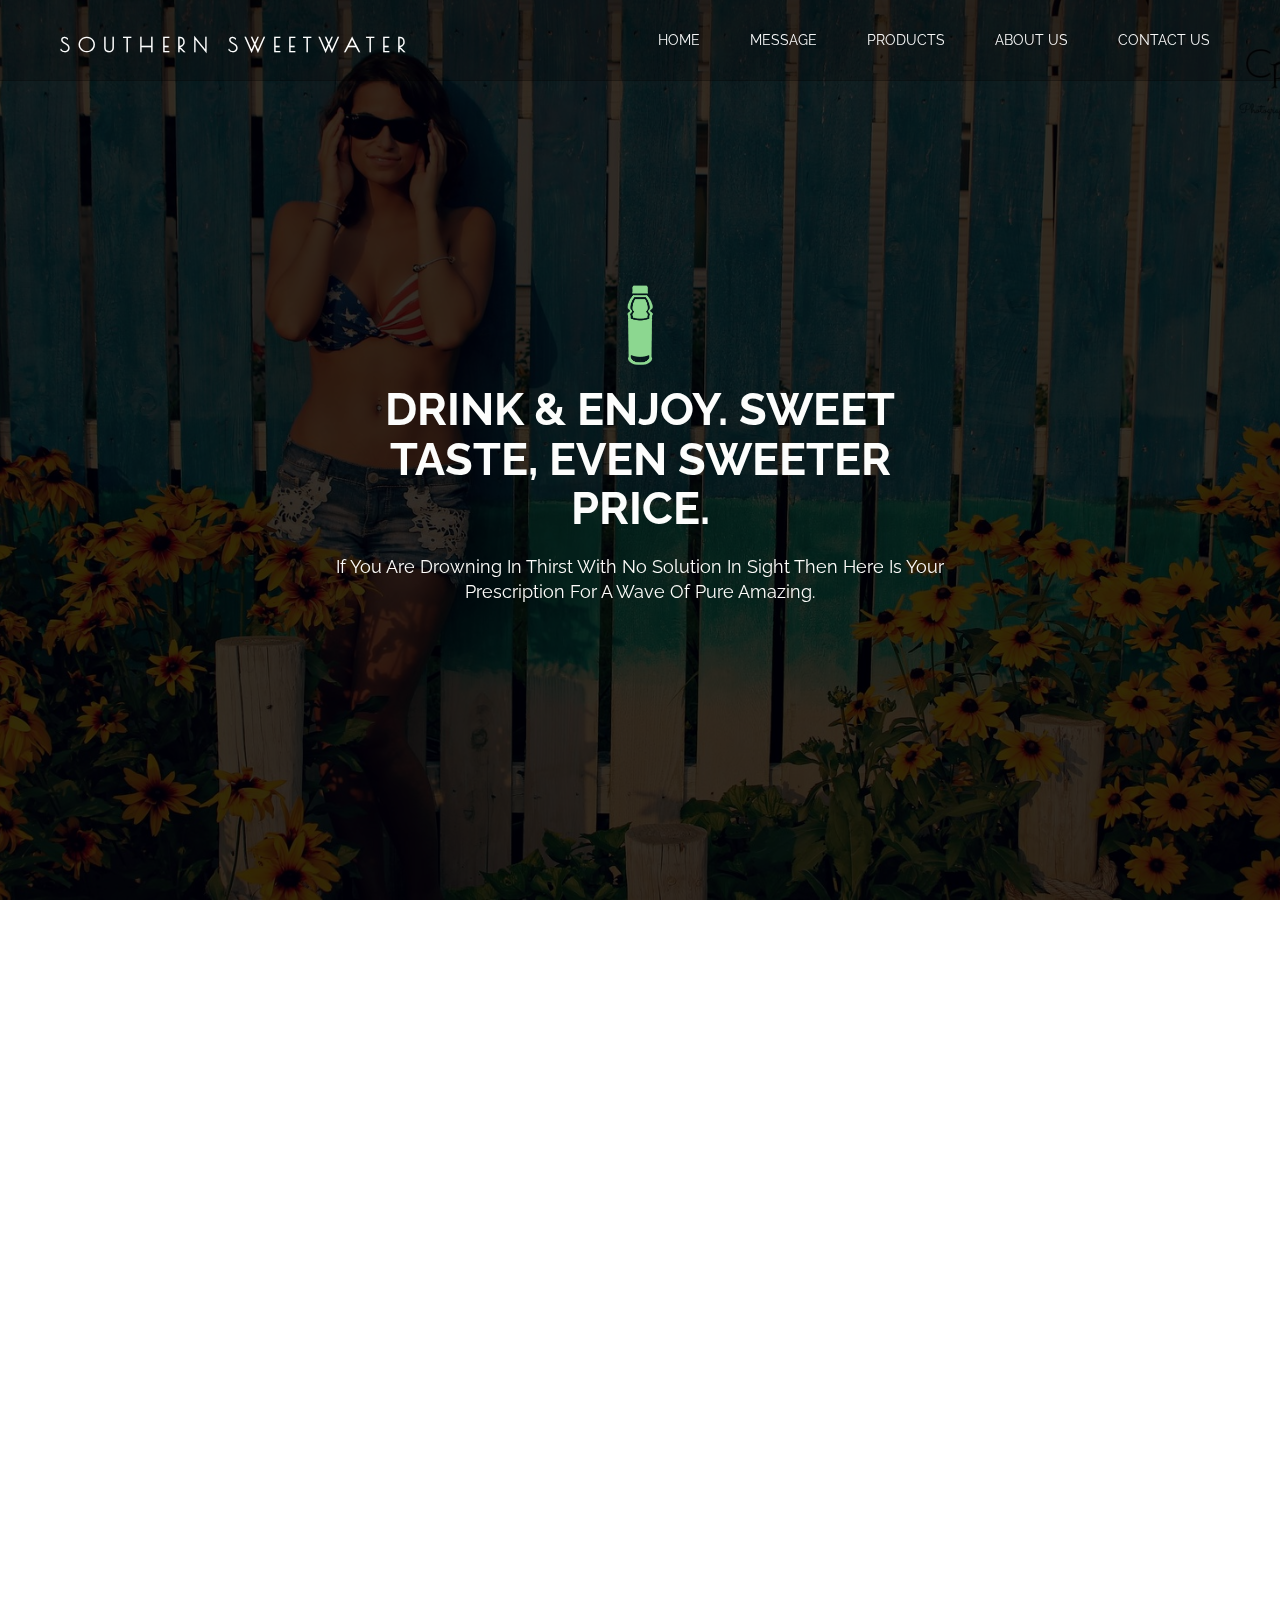
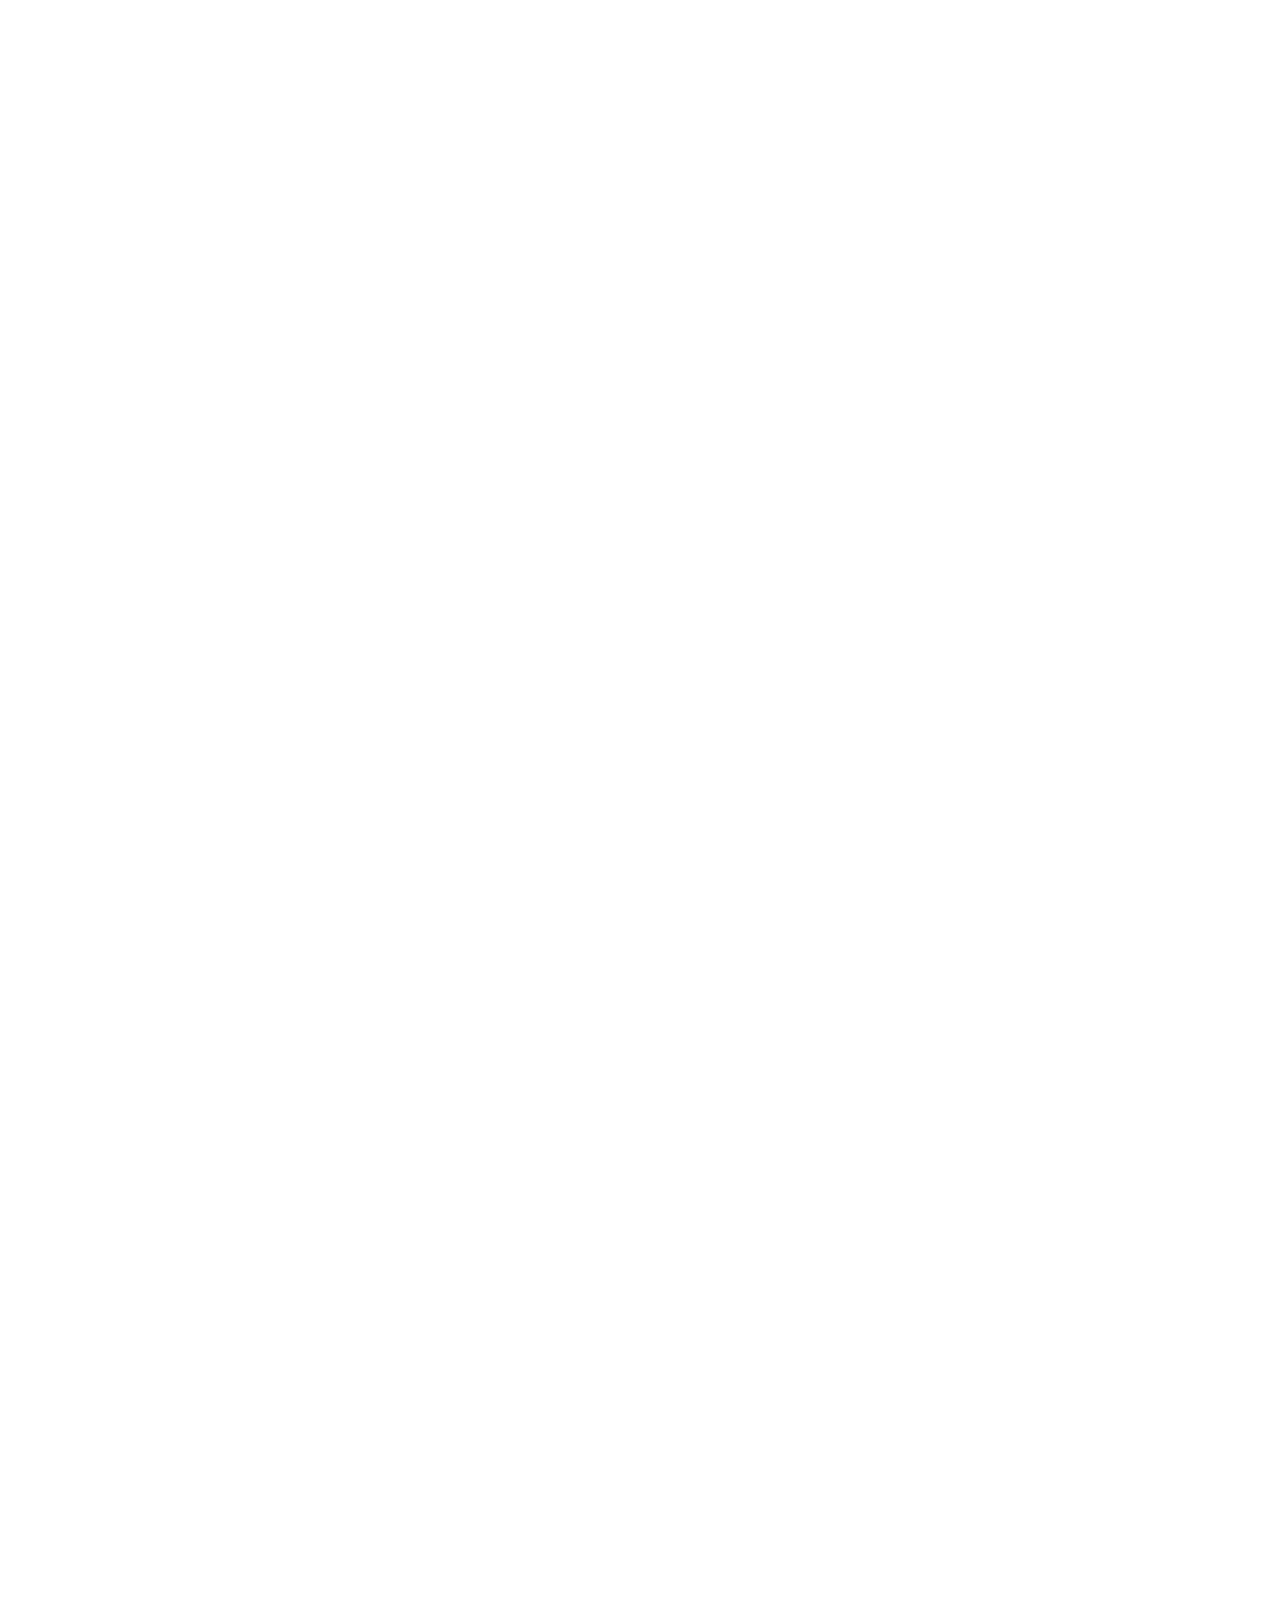
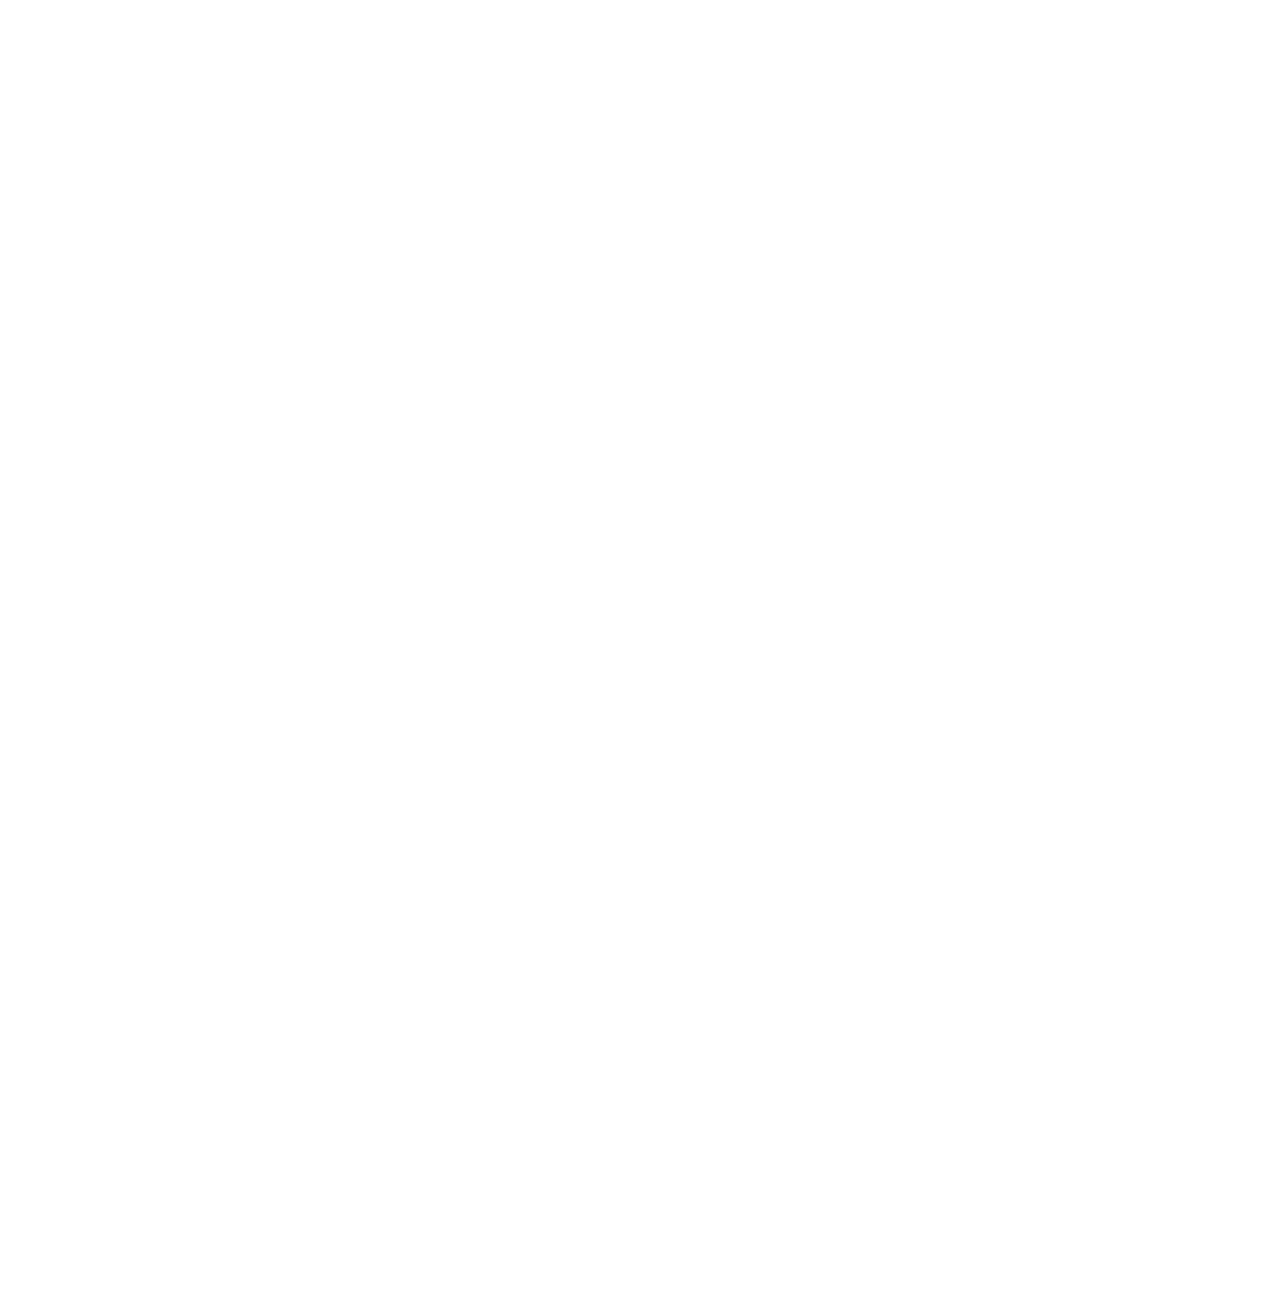
==== commit ec96550f: "Added the mail functionality" ====
--- a/index.html
+++ b/index.html
@@ -33,13 +33,14 @@
                 <span class="icon-bar"></span>
                 <span class="icon-bar"></span>
             </button>
-            <a id="brand" class="navbar-brand" href="#">Southern Sweetwater</a>
+            <a id="brand" class="navbar-brand" href="#home-page">Southern Sweetwater</a>
         </div>
 
         <!-- Collect the nav links, forms, and other content for toggling -->
         <div class="collapse navbar-collapse" id="bs-example-navbar-collapse-1">
             <ul class="nav navbar-nav navbar-right" id="menu">
                 <li data-menuanchor="home-page"><a class="menu-item" href="#home-page">home</a></li>
+                <li data-menuanchor="message-page"><a class="menu-item" href="#message-page">Message</a></li>
                 <li data-menuanchor="products-page"><a class="menu-item" href="#products-page">products</a></li>
                 <li data-menuanchor="about-page"><a class="menu-item" href="#about-page">about us</a></li>
                 <li data-menuanchor="contact-page"><a class="menu-item" href="#contact-page">contact us</a></li>
@@ -122,101 +123,101 @@
                     <img
                             src="img/products/sweetwater/SW-Bottle-Blue-Raspberry.png" alt=""
                             class="img-responsive product-bottle center-block">
-                    <div class="product-shadow"><img src="img/shadow4.png" class="img-responsive center-block" alt="">
+                    <div class="product-shadow"><img src="img/shadow_light.png" class="img-responsive center-block" alt="">
                     </div>
                 </div>
                 <div class="col-lg-3 col-md-3 col-sm-3 col-xs-6 product-img" data-groups='["all","fruit-punch"]'><img
                         src="img/products/sweetwater/SW-Bottle-Fruit-Punch.png" alt=""
                         class="img-responsive product-bottle center-block">
-                    <div class="product-shadow"><img src="img/shadow4.png" class="img-responsive center-block" alt="">
+                    <div class="product-shadow"><img src="img/shadow_light.png" class="img-responsive center-block" alt="">
                     </div>
                 </div>
                 <div class="col-lg-3 col-md-3 col-sm-3 col-xs-6 product-img" data-groups='["all","grape"]'><img
                         src="img/products/sweetwater/SW-Bottle-Grape.png" alt=""
                         class="img-responsive product-bottle center-block">
-                    <div class="product-shadow"><img src="img/shadow4.png" class="img-responsive center-block" alt="">
+                    <div class="product-shadow"><img src="img/shadow_light.png" class="img-responsive center-block" alt="">
                     </div>
                 </div>
                 <div class="col-lg-3 col-md-3 col-sm-3 col-xs-6 product-img" data-groups='["all","strawberry"]'><img
                         src="img/products/sweetwater/SW-Bottle-Kiwi-Strawberry.png"
                         alt=""
                         class="img-responsive product-bottle center-block">
-                    <div class="product-shadow"><img src="img/shadow4.png" class="img-responsive center-block" alt="">
+                    <div class="product-shadow"><img src="img/shadow_light.png" class="img-responsive center-block" alt="">
                     </div>
                 </div>
                 <div class="col-lg-3 col-md-3 col-sm-3 col-xs-6 product-img" data-groups='["all","mango"]'>
                     <img src="img/products/sweetwater/SW-Bottle-Mango.png"
                          alt=""
                          class="img-responsive product-bottle center-block">
-                    <div class="product-shadow"><img src="img/shadow4.png" class="img-responsive center-block" alt="">
+                    <div class="product-shadow"><img src="img/shadow_light.png" class="img-responsive center-block" alt="">
                     </div>
                 </div>
                 <div class="col-lg-3 col-md-3 col-sm-3 col-xs-6 product-img" data-groups='["all","pineapple"]'><img
                         src="img/products/sweetwater/SW-Bottle-Pineapple.png" alt=""
                         class="img-responsive product-bottle center-block">
-                    <div class="product-shadow"><img src="img/shadow4.png" class="img-responsive center-block" alt="">
+                    <div class="product-shadow"><img src="img/shadow_light.png" class="img-responsive center-block" alt="">
                     </div>
                 </div>
                 <div class="col-lg-3 col-md-3 col-sm-3 col-xs-6 product-img" data-groups='["all",""]'><img
                         src="img/products/sweetwater/SW-Bottle-Strawberry.png" alt="strawberry"
                         class="img-responsive product-bottle center-block">
-                    <div class="product-shadow"><img src="img/shadow4.png" class="img-responsive center-block" alt="">
+                    <div class="product-shadow"><img src="img/shadow_light.png" class="img-responsive center-block" alt="">
                     </div>
                 </div>
                 <div class="col-lg-3 col-md-3 col-sm-3 col-xs-6 product-img" data-groups='["all","watermelon"]'><img
                         src="img/products/sweetwater/SW-Bottle-Watermelon.png" alt=""
                         class="img-responsive product-bottle center-block">
-                    <div class="product-shadow"><img src="img/shadow4.png" class="img-responsive center-block" alt="">
+                    <div class="product-shadow"><img src="img/shadow_light.png" class="img-responsive center-block" alt="">
                     </div>
                 </div>
                 <div class="col-lg-3 col-md-3 col-sm-3 col-xs-6 product-img" data-groups='["all","bubble-gum"]'>
                     <img src="img/products/sweeties/Bubble-Gum-Blast.png"
                          alt=""
                          class="img-responsive product-bottle center-block">
-                    <div class="product-shadow"><img src="img/shadow4.png" class="img-responsive center-block" alt="">
+                    <div class="product-shadow"><img src="img/shadow_light.png" class="img-responsive center-block" alt="">
                     </div>
                 </div>
                 <div class="col-lg-3 col-md-3 col-sm-3 col-xs-6 product-img" data-groups='["all","fruit-punch"]'><img
                         src="img/products/sweeties/Fruit-Punch-Fandango.png" alt=""
                         class="img-responsive product-bottle center-block">
-                    <div class="product-shadow"><img src="img/shadow4.png" class="img-responsive center-block" alt="">
+                    <div class="product-shadow"><img src="img/shadow_light.png" class="img-responsive center-block" alt="">
                     </div>
                 </div>
                 <div class="col-lg-3 col-md-3 col-sm-3 col-xs-6 product-img" data-groups='["all","grape"]'><img
                         src="img/products/sweeties/Giggle-Grape.png" alt=""
                         class="img-responsive product-bottle center-block">
-                    <div class="product-shadow"><img src="img/shadow4.png" class="img-responsive center-block" alt="">
+                    <div class="product-shadow"><img src="img/shadow_light.png" class="img-responsive center-block" alt="">
                     </div>
                 </div>
                 <div class="col-lg-3 col-md-3 col-sm-3 col-xs-6 product-img" data-groups='["all","grape"]'><img
                         src="img/products/sweeties/Kooky-Kiwi-Grape-sm.png" alt=""
                         class="img-responsive product-bottle center-block">
-                    <div class="product-shadow"><img src="img/shadow4.png" class="img-responsive center-block" alt="">
+                    <div class="product-shadow"><img src="img/shadow_light.png" class="img-responsive center-block" alt="">
                     </div>
                 </div>
                 <div class="col-lg-3 col-md-3 col-sm-3 col-xs-6 product-img" data-groups='["all","lemonade"]'>
                     <img src="img/products/sweeties/Lucky-Lemonade.png"
                          alt=""
                          class="img-responsive product-bottle center-block">
-                    <div class="product-shadow"><img src="img/shadow4.png" class="img-responsive center-block" alt="">
+                    <div class="product-shadow"><img src="img/shadow_light.png" class="img-responsive center-block" alt="">
                     </div>
                 </div>
                 <div class="col-lg-3 col-md-3 col-sm-3 col-xs-6 product-img" data-groups='["all","cherry"]'><img
                         src="img/products/sweeties/Merry-Cherry.png" alt=""
                         class="img-responsive product-bottle center-block">
-                    <div class="product-shadow"><img src="img/shadow4.png" class="img-responsive center-block" alt="">
+                    <div class="product-shadow"><img src="img/shadow_light.png" class="img-responsive center-block" alt="">
                     </div>
                 </div>
                 <div class="col-lg-3 col-md-3 col-sm-3 col-xs-6 product-img" data-groups='["all","orange"]'><img
                         src="img/products/sweeties/Outrageous-Orange.png" alt=""
                         class="img-responsive product-bottle center-block">
-                    <div class="product-shadow"><img src="img/shadow4.png" class="img-responsive center-block" alt="">
+                    <div class="product-shadow"><img src="img/shadow_light.png" class="img-responsive center-block" alt="">
                     </div>
                 </div>
                 <div class="col-lg-3 col-md-3 col-sm-3 col-xs-6 product-img" data-groups='["all","raspberry"]'><img
                         src="img/products/sweeties/Peek-A-Blue-Raspberry.png" alt=""
                         class="img-responsive product-bottle center-block">
-                    <div class="product-shadow"><img src="img/shadow4.png" class="img-responsive center-block" alt="">
+                    <div class="product-shadow"><img src="img/shadow_light.png" class="img-responsive center-block" alt="">
                     </div>
                 </div>
                 <div class="col-lg-3 col-md-3 col-sm-3 col-xs-6 product-img" data-groups='["all","watermelon","peach"]'>
@@ -224,13 +225,13 @@
                             src="img/products/sweeties/Persnickety-Peach-Watermelon.png"
                             alt=""
                             class="img-responsive product-bottle center-block">
-                    <div class="product-shadow"><img src="img/shadow4.png" class="img-responsive center-block" alt="">
+                    <div class="product-shadow"><img src="img/shadow_light.png" class="img-responsive center-block" alt="">
                     </div>
                 </div>
                 <div class="col-lg-3 col-md-3 col-sm-3 col-xs-6 product-img" data-groups='["all","lemonade"]'><img
                         src="img/products/sweeties/Precious-Pink-Lemonade.png" alt=""
                         class="img-responsive product-bottle center-block">
-                    <div class="product-shadow"><img src="img/shadow4.png" class="img-responsive center-block" alt="">
+                    <div class="product-shadow"><img src="img/shadow_light.png" class="img-responsive center-block" alt="">
                     </div>
                 </div>
             </div>
@@ -334,9 +335,9 @@
                             <div class="row contact">
                                 <div class="col-lg-12">
                                     <div class="col-lg-8 contact-info">
-                                        <h4><a class="nostyle" href="mailto: info@speedzoneenergy.com"><i
+                                        <h4><a class="nostyle" href="mailto: info@southernsweetwater.com"><i
                                                 class="fa fa-envelope icon-contact"></i>info <span
-                                                class="highlight">@speedzoneenergy.com</span></a>
+                                                class="highlight">@southernsweetwater.com</span></a>
                                         </h4>
 
                                         <h4><i class="fa fa-phone icon-contact"></i>(866)740-9601</h4>
--- a/css/main.css
+++ b/css/main.css
@@ -311,8 +311,8 @@
 }
 
 .welcome-img {
-    max-width: 120px;
-    max-height: 120px;
+    max-width: 80px;
+    max-height: 80px;
     color: #fff;
 }
 
@@ -383,7 +383,9 @@
 }
 
 #third-section {
-    background-color: #ffffff;
+    background-color: #8CD790;
+    background-color: rgba(140,215,144,0.8);
+
 }
 
 .heading-desc {
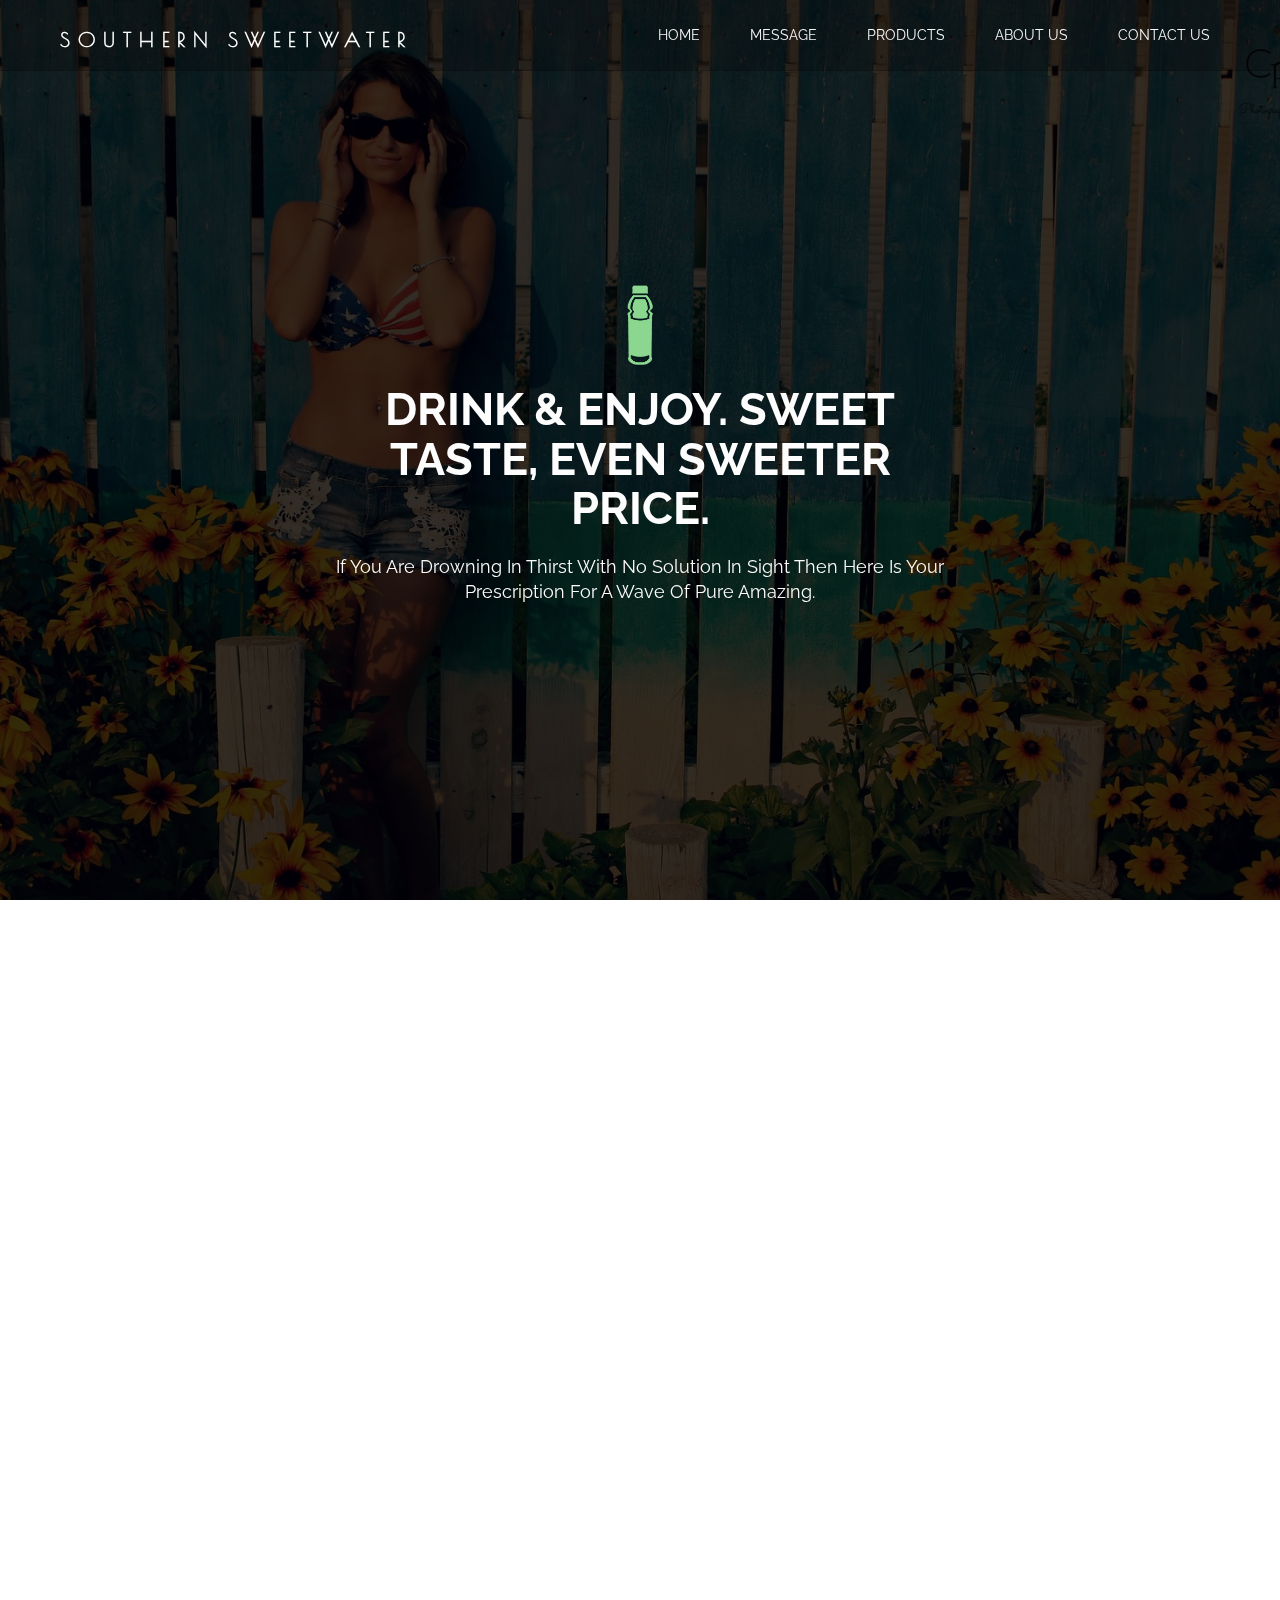
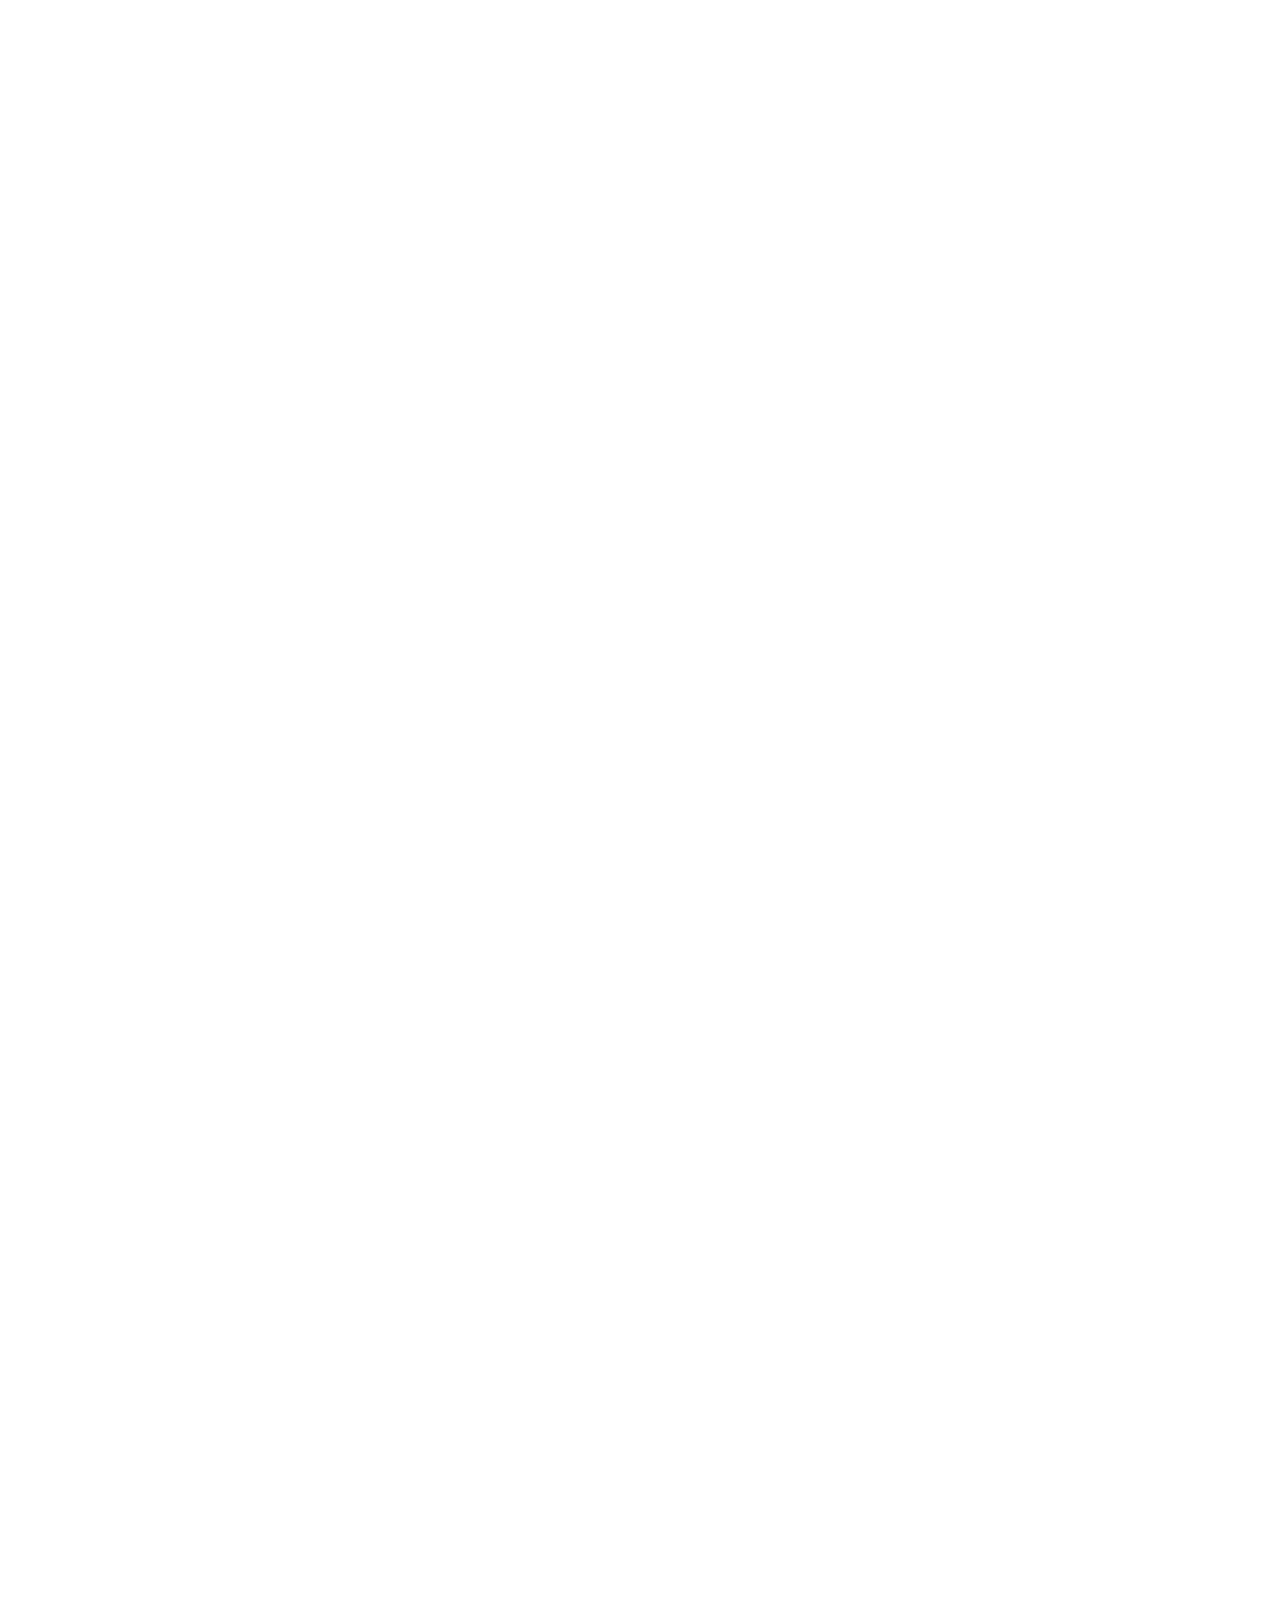
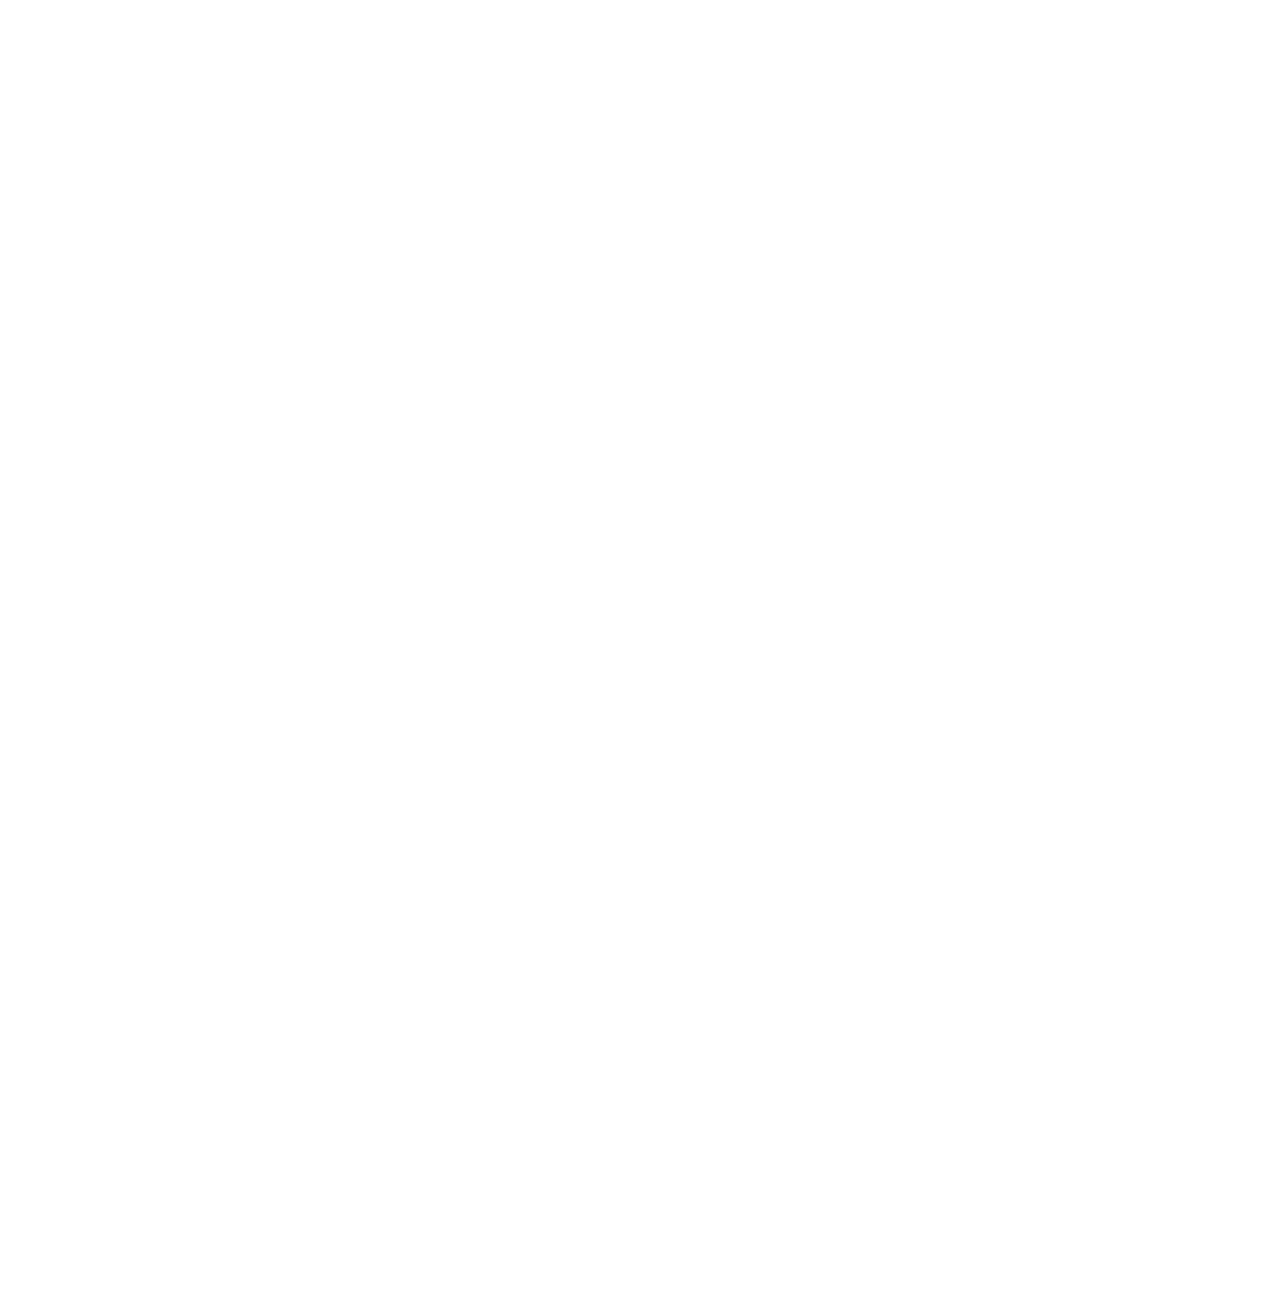
==== commit 39414743: "Modified the about us section" ====
--- a/index.html
+++ b/index.html
@@ -248,28 +248,26 @@
                             Sweetwater is a new product launched to provide exceptional flavor to people on the go.
                             A unique combination of affordability and good flavor allows our product to tempt the taste
                             buds. We've put a lot of research and marketing behind our product to ensure it meets
-                            customer needs. We ship throughout the country. You'll find our products in many grocery
-                            stores and convenience stores throughout the nation.</p>
+                            customer needs. We ship throughout the country.</p>
                     </div>
                 </div>
                 <div class="row">
                     <div class="col-xs-12 col-sm-4 col-md-4 col-lg-4">
                         <div class="feature-icon"><i class="fa fa-smile-o"></i></div>
-                        <h3 class="feature-head">Sweet taste, even sweeter price</h3>
+                        <h3 class="feature-head">Sweet taste</h3>
                         <p class="feature-desc">That's our motto and that's exactly what we live up to with each bottle
                             of product you consume. With an enjoyable taste, you simply cannot be beat the pricing, just
                             $1 for
-                            24 ounces of pure enjoyment. Yes, it is that good. No, we are not exaggerating.
+                            24 ounces of pure enjoyment.
                         </p>
                     </div>
 
                     <div class="col-xs-12 col-sm-4 col-md-4 col-lg-4">
                         <div class="feature-icon"><i class="fa fa-lightbulb-o"></i></div>
-                        <h3 class="feature-head">Why Choose Southern Sweetwater?</h3>
+                        <h3 class="feature-head">Why Choose Sweetwater?</h3>
                         <p class="feature-desc">Our product is exceptional. Priced right, and priced to sell, our
                             products, including our fruit drinks, are proven sellers. They have become some of the most
-                            popular drinks on convenience store shelves in many markets. To find out if what we have to
-                            offer is right for you, simply take the time to enjoy a refreshing sample. It's that good.
+                            popular drinks on convenience store shelves in many markets.
                         </p>
                     </div>
 
--- a/css/main.css
+++ b/css/main.css
@@ -517,7 +517,7 @@
 .feature-desc {
     color: #fff;
     color: rgba(255, 255, 255, 0.8);
-    font-size: 18px;
+    font-size: 15px;
     padding: 5px;
     transition: all 0.5s ease;
 }
@@ -527,7 +527,7 @@
     cursor: pointer;
     border-radius: 2px;
     color: rgba(255, 255, 255, 0.8);
-    font-size: 18px;
+    font-size: 15px;
     background-color: rgba(0, 0, 0, 0.5);
 }
 
@@ -650,13 +650,13 @@
 
 @media screen and (min-width: 1220px) {
     #brand {
-        margin-top: 15px;
-        margin-bottom: 15px;
+        margin-top: 10px;
+        margin-bottom: 10px;
     }
 
     .nav {
-        padding-top: 15px;
-        padding-bottom: 15px;
+        padding-top: 10px;
+        padding-bottom: 10px;
     }
 }
 
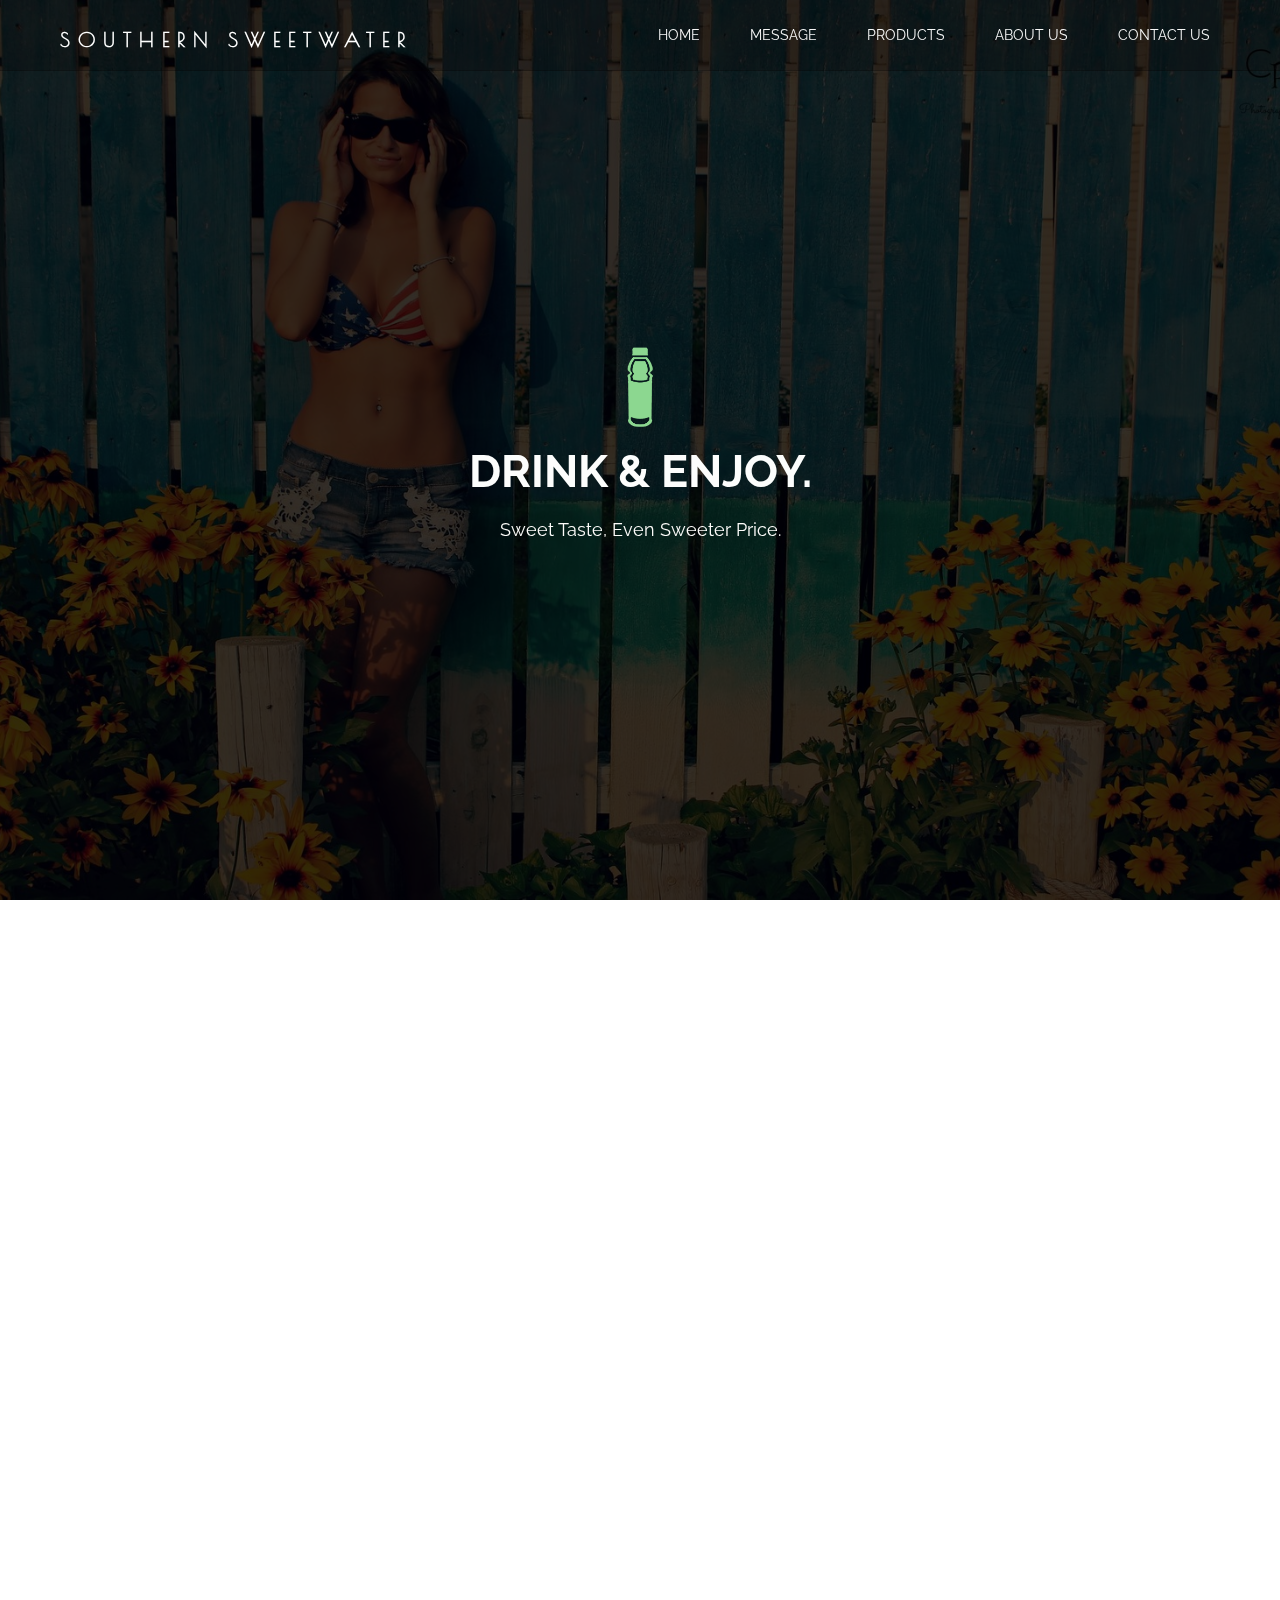
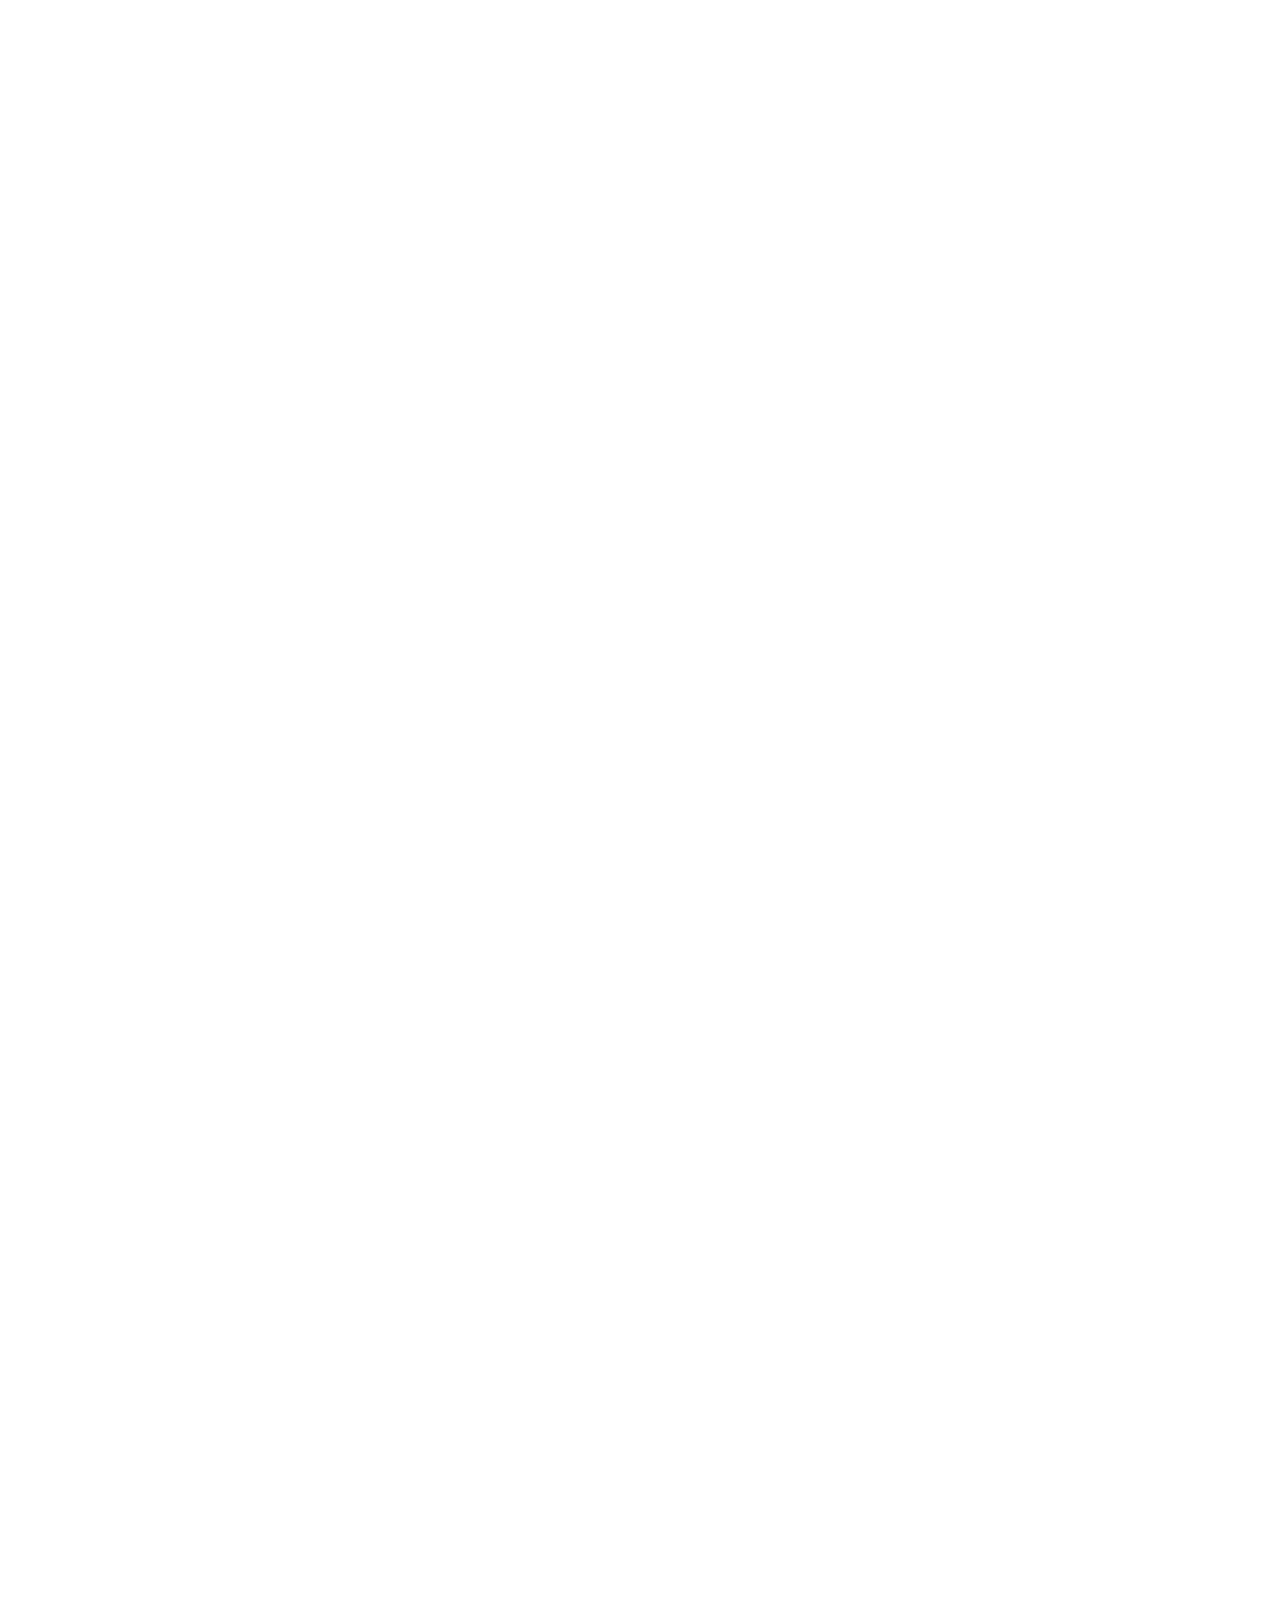
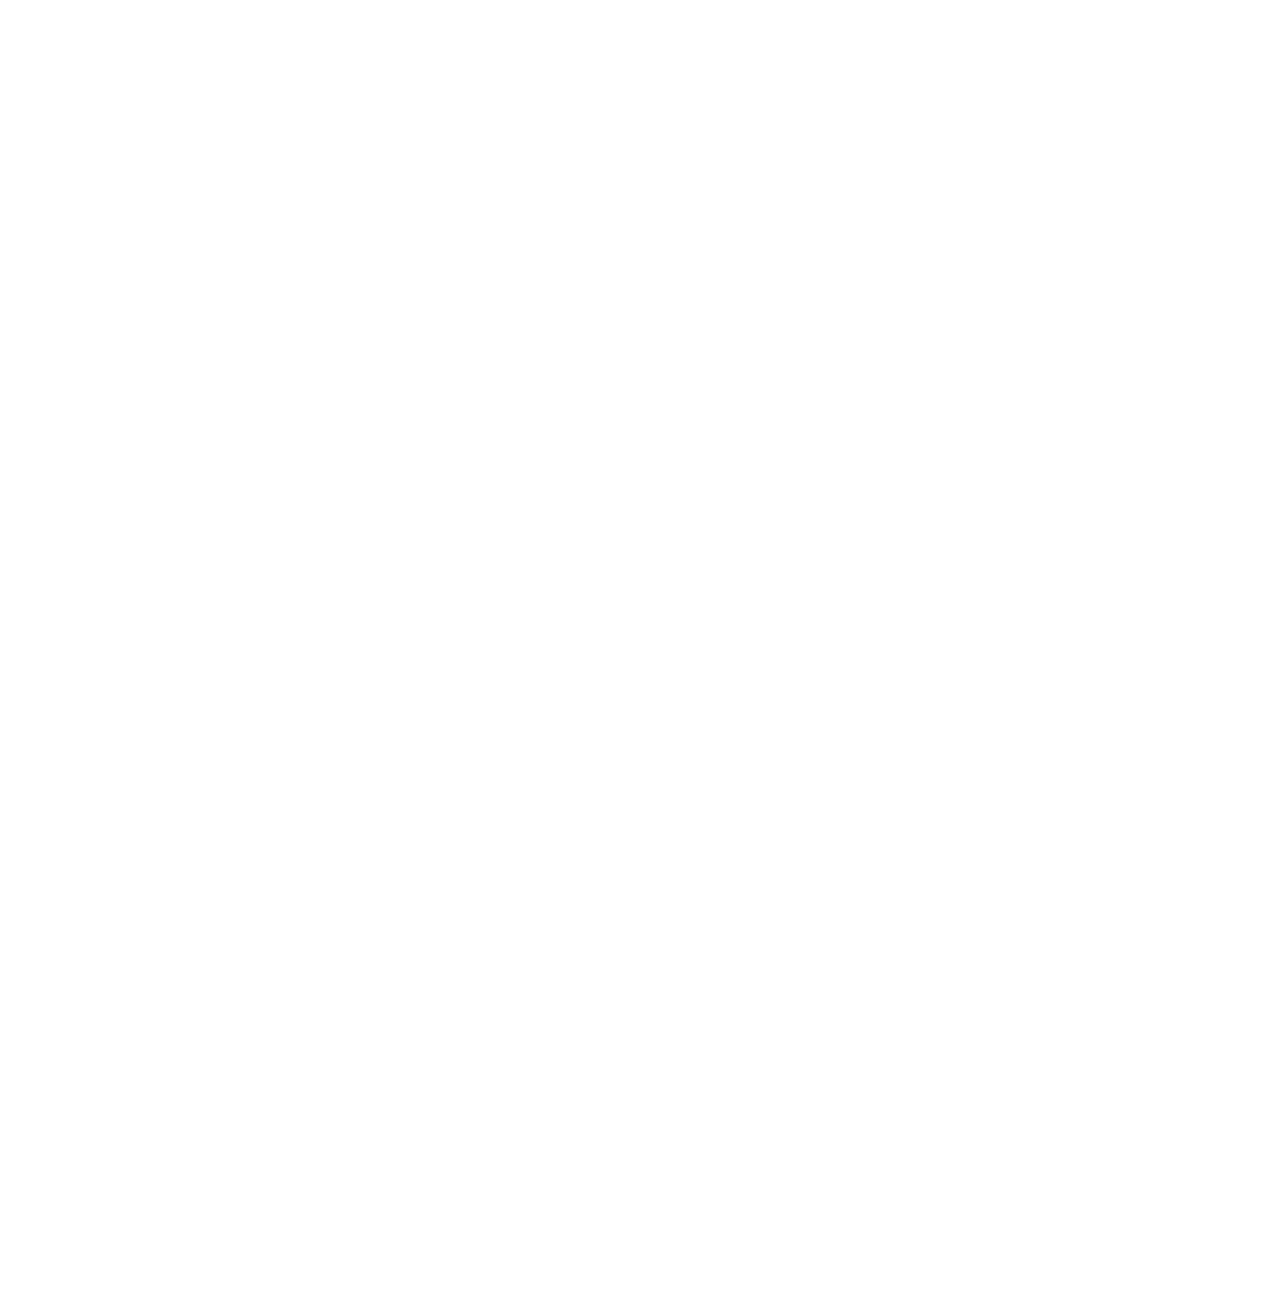
==== commit 41726cbf: "Made changes to the welcome ection" ====
--- a/index.html
+++ b/index.html
@@ -55,9 +55,8 @@
             <div class="row">
                 <div class="col-lg-6 col-lg-offset-3">
                     <img class="welcome-img img-responsive center-block" src="img/SS_icon.png" alt="">
-                    <h2 class="welcome-heading">Drink & Enjoy. Sweet taste, even sweeter price.</h2>
-                    <p class="welcome-desc">If you are drowning in thirst with no solution in sight then here is your
-                        prescription for a wave of pure amazing. </p>
+                    <h2 class="welcome-heading">Drink & Enjoy. </h2>
+                    <p class="welcome-desc">Sweet taste, even sweeter price. </p>
                     <!--</div>-->
                 </div>
             </div>
@@ -341,7 +340,7 @@
                                         <h4><i class="fa fa-phone icon-contact"></i>(866)740-9601</h4>
                                         <h4><i class="fa fa-map-marker icon-contact"></i> 3675 Roberts St.</h4>
                                         <h4><i class="fa fa-map-marker icon-contact empty-icon"></i>Beaumont, Texas
-                                            77707</h4>
+                                            77701</h4>
 
 
                                     </div>
--- a/css/main.css
+++ b/css/main.css
@@ -416,7 +416,7 @@
 }
 
 .sect-heading-desc {
-    font-size: 20px;
+    font-size: 18px;
     margin-bottom: 80px;
     color: #fff;
     color: rgba(255, 255, 255, 0.8);
